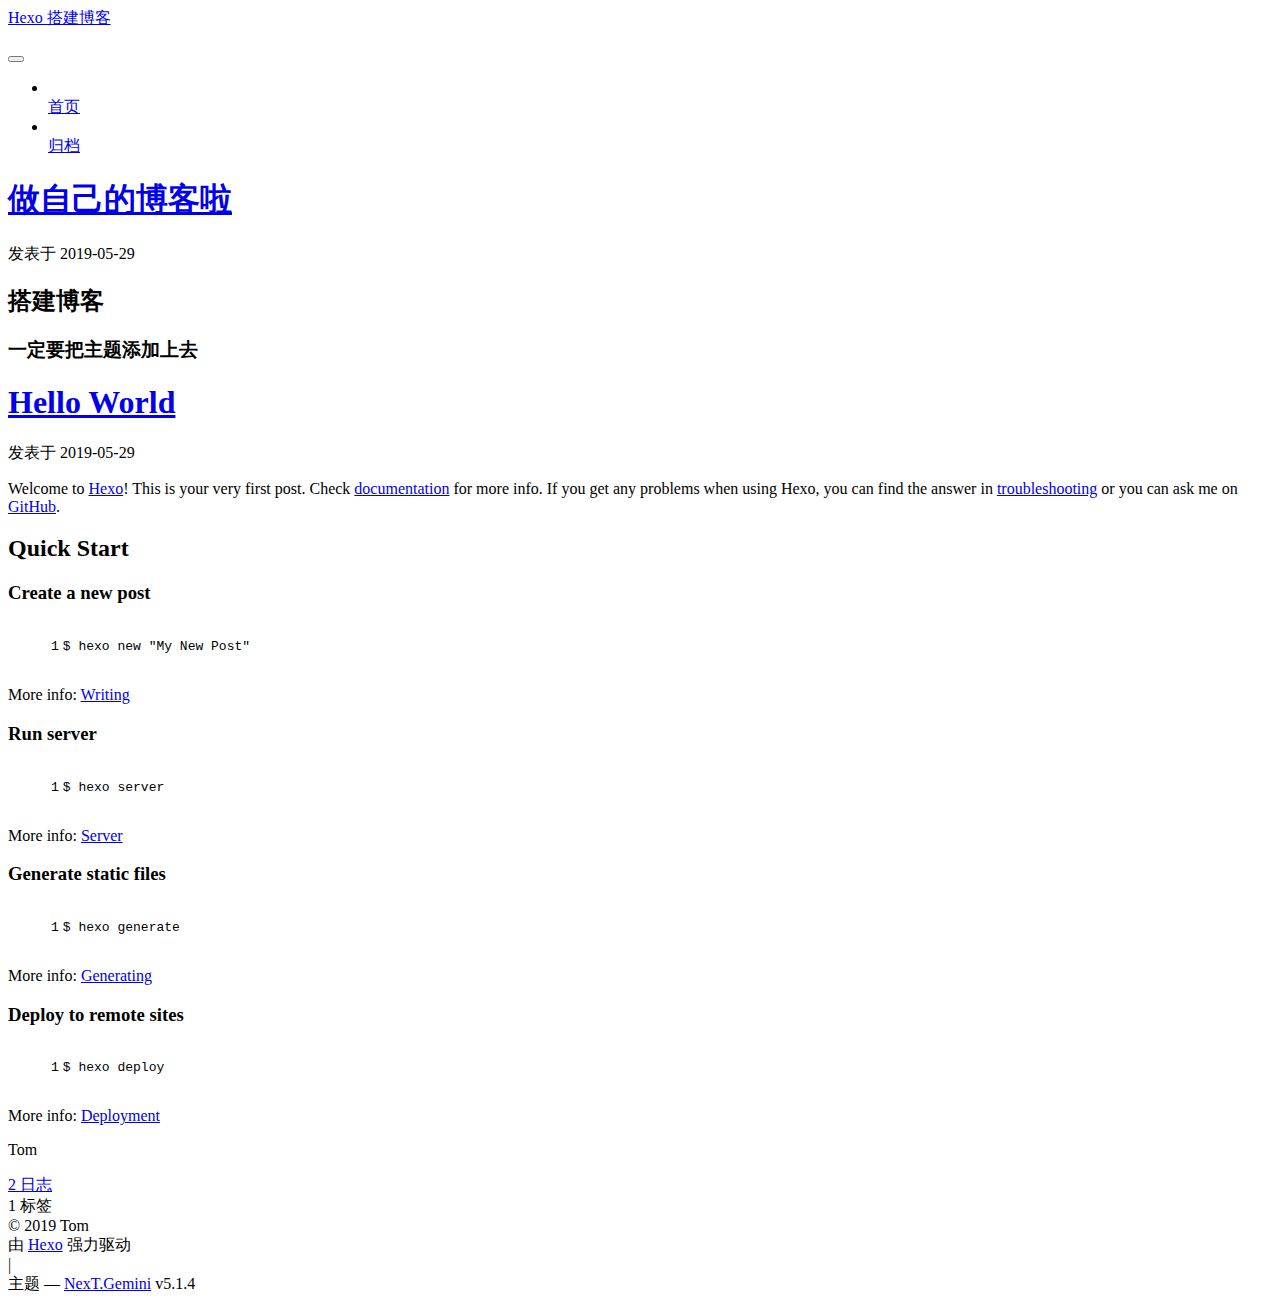
==== index.html @ b94e87bb "Site updated: 2019-05-29 12:55:18" ====
<!DOCTYPE html>



  


<html class="theme-next gemini use-motion" lang="zh-Hans">
<head><meta name="generator" content="Hexo 3.8.0">
  <meta charset="UTF-8">
<meta http-equiv="X-UA-Compatible" content="IE=edge">
<meta name="viewport" content="width=device-width, initial-scale=1, maximum-scale=1">
<meta name="theme-color" content="#222">









<meta http-equiv="Cache-Control" content="no-transform">
<meta http-equiv="Cache-Control" content="no-siteapp">
















  
  
  <link href="/myBlog/lib/fancybox/source/jquery.fancybox.css?v=2.1.5" rel="stylesheet" type="text/css">







<link href="/myBlog/lib/font-awesome/css/font-awesome.min.css?v=4.6.2" rel="stylesheet" type="text/css">

<link href="/myBlog/css/main.css?v=5.1.4" rel="stylesheet" type="text/css">


  <link rel="apple-touch-icon" sizes="180x180" href="/myBlog/images/apple-touch-icon-next.png?v=5.1.4">


  <link rel="icon" type="image/png" sizes="32x32" href="/myBlog/images/favicon-32x32-next.png?v=5.1.4">


  <link rel="icon" type="image/png" sizes="16x16" href="/myBlog/images/favicon-16x16-next.png?v=5.1.4">


  <link rel="mask-icon" href="/myBlog/images/logo.svg?v=5.1.4" color="#222">





  <meta name="keywords" content="Hexo, NexT">










<meta property="og:type" content="website">
<meta property="og:title" content="Hexo 搭建博客">
<meta property="og:url" content="https://tomiee.github.io/myBlog/index.html">
<meta property="og:site_name" content="Hexo 搭建博客">
<meta property="og:locale" content="zh-Hans">
<meta name="twitter:card" content="summary">
<meta name="twitter:title" content="Hexo 搭建博客">



<script type="text/javascript" id="hexo.configurations">
  var NexT = window.NexT || {};
  var CONFIG = {
    root: '/myBlog/',
    scheme: 'Gemini',
    version: '5.1.4',
    sidebar: {"position":"left","display":"post","offset":12,"b2t":false,"scrollpercent":false,"onmobile":false},
    fancybox: true,
    tabs: true,
    motion: {"enable":true,"async":false,"transition":{"post_block":"fadeIn","post_header":"slideDownIn","post_body":"slideDownIn","coll_header":"slideLeftIn","sidebar":"slideUpIn"}},
    duoshuo: {
      userId: '0',
      author: '博主'
    },
    algolia: {
      applicationID: '',
      apiKey: '',
      indexName: '',
      hits: {"per_page":10},
      labels: {"input_placeholder":"Search for Posts","hits_empty":"We didn't find any results for the search: ${query}","hits_stats":"${hits} results found in ${time} ms"}
    }
  };
</script>



  <link rel="canonical" href="https://tomiee.github.io/myBlog/">





  <title>Hexo 搭建博客</title>
  








</head>

<body itemscope itemtype="http://schema.org/WebPage" lang="zh-Hans">

  
  
    
  

  <div class="container sidebar-position-left 
  page-home">
    <div class="headband"></div>

    <header id="header" class="header" itemscope itemtype="http://schema.org/WPHeader">
      <div class="header-inner"><div class="site-brand-wrapper">
  <div class="site-meta ">
    

    <div class="custom-logo-site-title">
      <a href="/myBlog/" class="brand" rel="start">
        <span class="logo-line-before"><i></i></span>
        <span class="site-title">Hexo 搭建博客</span>
        <span class="logo-line-after"><i></i></span>
      </a>
    </div>
      
        <p class="site-subtitle"></p>
      
  </div>

  <div class="site-nav-toggle">
    <button>
      <span class="btn-bar"></span>
      <span class="btn-bar"></span>
      <span class="btn-bar"></span>
    </button>
  </div>
</div>

<nav class="site-nav">
  

  
    <ul id="menu" class="menu">
      
        
        <li class="menu-item menu-item-home">
          <a href="/myBlog/" rel="section">
            
              <i class="menu-item-icon fa fa-fw fa-home"></i> <br>
            
            首页
          </a>
        </li>
      
        
        <li class="menu-item menu-item-archives">
          <a href="/myBlog/archives/" rel="section">
            
              <i class="menu-item-icon fa fa-fw fa-archive"></i> <br>
            
            归档
          </a>
        </li>
      

      
    </ul>
  

  
</nav>



 </div>
    </header>

    <main id="main" class="main">
      <div class="main-inner">
        <div class="content-wrap">
          <div id="content" class="content">
            
  <section id="posts" class="posts-expand">
    
      

  

  
  
  

  <article class="post post-type-normal" itemscope itemtype="http://schema.org/Article">
  
  
  
  <div class="post-block">
    <link itemprop="mainEntityOfPage" href="https://tomiee.github.io/myBlog/myBlog/2019/05/29/做自己的博客啦/">

    <span hidden itemprop="author" itemscope itemtype="http://schema.org/Person">
      <meta itemprop="name" content="Tom">
      <meta itemprop="description" content>
      <meta itemprop="image" content="/myBlog/images/avatar.gif">
    </span>

    <span hidden itemprop="publisher" itemscope itemtype="http://schema.org/Organization">
      <meta itemprop="name" content="Hexo 搭建博客">
    </span>

    
      <header class="post-header">

        
        
          <h1 class="post-title" itemprop="name headline">
                
                <a class="post-title-link" href="/myBlog/2019/05/29/做自己的博客啦/" itemprop="url">做自己的博客啦</a></h1>
        

        <div class="post-meta">
          <span class="post-time">
            
              <span class="post-meta-item-icon">
                <i class="fa fa-calendar-o"></i>
              </span>
              
                <span class="post-meta-item-text">发表于</span>
              
              <time title="创建于" itemprop="dateCreated datePublished" datetime="2019-05-29T10:46:21+08:00">
                2019-05-29
              </time>
            

            

            
          </span>

          

          
            
          

          
          

          

          

          

        </div>
      </header>
    

    
    
    
    <div class="post-body" itemprop="articleBody">

      
      

      
        
          
            <h2 id="搭建博客"><a href="#搭建博客" class="headerlink" title="搭建博客"></a>搭建博客</h2><h3 id="一定要把主题添加上去"><a href="#一定要把主题添加上去" class="headerlink" title="一定要把主题添加上去"></a>一定要把主题添加上去</h3>
          
        
      
    </div>
    
    
    

    

    

    

    <footer class="post-footer">
      

      

      

      
      
        <div class="post-eof"></div>
      
    </footer>
  </div>
  
  
  
  </article>


    
      

  

  
  
  

  <article class="post post-type-normal" itemscope itemtype="http://schema.org/Article">
  
  
  
  <div class="post-block">
    <link itemprop="mainEntityOfPage" href="https://tomiee.github.io/myBlog/myBlog/2019/05/29/hello-world/">

    <span hidden itemprop="author" itemscope itemtype="http://schema.org/Person">
      <meta itemprop="name" content="Tom">
      <meta itemprop="description" content>
      <meta itemprop="image" content="/myBlog/images/avatar.gif">
    </span>

    <span hidden itemprop="publisher" itemscope itemtype="http://schema.org/Organization">
      <meta itemprop="name" content="Hexo 搭建博客">
    </span>

    
      <header class="post-header">

        
        
          <h1 class="post-title" itemprop="name headline">
                
                <a class="post-title-link" href="/myBlog/2019/05/29/hello-world/" itemprop="url">Hello World</a></h1>
        

        <div class="post-meta">
          <span class="post-time">
            
              <span class="post-meta-item-icon">
                <i class="fa fa-calendar-o"></i>
              </span>
              
                <span class="post-meta-item-text">发表于</span>
              
              <time title="创建于" itemprop="dateCreated datePublished" datetime="2019-05-29T10:27:04+08:00">
                2019-05-29
              </time>
            

            

            
          </span>

          

          
            
          

          
          

          

          

          

        </div>
      </header>
    

    
    
    
    <div class="post-body" itemprop="articleBody">

      
      

      
        
          
            <p>Welcome to <a href="https://hexo.io/" target="_blank" rel="noopener">Hexo</a>! This is your very first post. Check <a href="https://hexo.io/docs/" target="_blank" rel="noopener">documentation</a> for more info. If you get any problems when using Hexo, you can find the answer in <a href="https://hexo.io/docs/troubleshooting.html" target="_blank" rel="noopener">troubleshooting</a> or you can ask me on <a href="https://github.com/hexojs/hexo/issues" target="_blank" rel="noopener">GitHub</a>.</p>
<h2 id="Quick-Start"><a href="#Quick-Start" class="headerlink" title="Quick Start"></a>Quick Start</h2><h3 id="Create-a-new-post"><a href="#Create-a-new-post" class="headerlink" title="Create a new post"></a>Create a new post</h3><figure class="highlight bash"><table><tr><td class="gutter"><pre><span class="line">1</span><br></pre></td><td class="code"><pre><span class="line">$ hexo new <span class="string">"My New Post"</span></span><br></pre></td></tr></table></figure>
<p>More info: <a href="https://hexo.io/docs/writing.html" target="_blank" rel="noopener">Writing</a></p>
<h3 id="Run-server"><a href="#Run-server" class="headerlink" title="Run server"></a>Run server</h3><figure class="highlight bash"><table><tr><td class="gutter"><pre><span class="line">1</span><br></pre></td><td class="code"><pre><span class="line">$ hexo server</span><br></pre></td></tr></table></figure>
<p>More info: <a href="https://hexo.io/docs/server.html" target="_blank" rel="noopener">Server</a></p>
<h3 id="Generate-static-files"><a href="#Generate-static-files" class="headerlink" title="Generate static files"></a>Generate static files</h3><figure class="highlight bash"><table><tr><td class="gutter"><pre><span class="line">1</span><br></pre></td><td class="code"><pre><span class="line">$ hexo generate</span><br></pre></td></tr></table></figure>
<p>More info: <a href="https://hexo.io/docs/generating.html" target="_blank" rel="noopener">Generating</a></p>
<h3 id="Deploy-to-remote-sites"><a href="#Deploy-to-remote-sites" class="headerlink" title="Deploy to remote sites"></a>Deploy to remote sites</h3><figure class="highlight bash"><table><tr><td class="gutter"><pre><span class="line">1</span><br></pre></td><td class="code"><pre><span class="line">$ hexo deploy</span><br></pre></td></tr></table></figure>
<p>More info: <a href="https://hexo.io/docs/deployment.html" target="_blank" rel="noopener">Deployment</a></p>

          
        
      
    </div>
    
    
    

    

    

    

    <footer class="post-footer">
      

      

      

      
      
        <div class="post-eof"></div>
      
    </footer>
  </div>
  
  
  
  </article>


    
  </section>

  


          </div>
          


          

        </div>
        
          
  
  <div class="sidebar-toggle">
    <div class="sidebar-toggle-line-wrap">
      <span class="sidebar-toggle-line sidebar-toggle-line-first"></span>
      <span class="sidebar-toggle-line sidebar-toggle-line-middle"></span>
      <span class="sidebar-toggle-line sidebar-toggle-line-last"></span>
    </div>
  </div>

  <aside id="sidebar" class="sidebar">
    
    <div class="sidebar-inner">

      

      

      <section class="site-overview-wrap sidebar-panel sidebar-panel-active">
        <div class="site-overview">
          <div class="site-author motion-element" itemprop="author" itemscope itemtype="http://schema.org/Person">
            
              <p class="site-author-name" itemprop="name">Tom</p>
              <p class="site-description motion-element" itemprop="description"></p>
          </div>

          <nav class="site-state motion-element">

            
              <div class="site-state-item site-state-posts">
              
                <a href="/myBlog/archives/">
              
                  <span class="site-state-item-count">2</span>
                  <span class="site-state-item-name">日志</span>
                </a>
              </div>
            

            

            
              
              
              <div class="site-state-item site-state-tags">
                
                  <span class="site-state-item-count">1</span>
                  <span class="site-state-item-name">标签</span>
                
              </div>
            

          </nav>

          

          

          
          

          
          

          

        </div>
      </section>

      

      

    </div>
  </aside>


        
      </div>
    </main>

    <footer id="footer" class="footer">
      <div class="footer-inner">
        <div class="copyright">&copy; <span itemprop="copyrightYear">2019</span>
  <span class="with-love">
    <i class="fa fa-user"></i>
  </span>
  <span class="author" itemprop="copyrightHolder">Tom</span>

  
</div>


  <div class="powered-by">由 <a class="theme-link" target="_blank" href="https://hexo.io">Hexo</a> 强力驱动</div>



  <span class="post-meta-divider">|</span>



  <div class="theme-info">主题 &mdash; <a class="theme-link" target="_blank" href="https://github.com/iissnan/hexo-theme-next">NexT.Gemini</a> v5.1.4</div>




        







        
      </div>
    </footer>

    
      <div class="back-to-top">
        <i class="fa fa-arrow-up"></i>
        
      </div>
    

    

  </div>

  

<script type="text/javascript">
  if (Object.prototype.toString.call(window.Promise) !== '[object Function]') {
    window.Promise = null;
  }
</script>









  












  
  
    <script type="text/javascript" src="/myBlog/lib/jquery/index.js?v=2.1.3"></script>
  

  
  
    <script type="text/javascript" src="/myBlog/lib/fastclick/lib/fastclick.min.js?v=1.0.6"></script>
  

  
  
    <script type="text/javascript" src="/myBlog/lib/jquery_lazyload/jquery.lazyload.js?v=1.9.7"></script>
  

  
  
    <script type="text/javascript" src="/myBlog/lib/velocity/velocity.min.js?v=1.2.1"></script>
  

  
  
    <script type="text/javascript" src="/myBlog/lib/velocity/velocity.ui.min.js?v=1.2.1"></script>
  

  
  
    <script type="text/javascript" src="/myBlog/lib/fancybox/source/jquery.fancybox.pack.js?v=2.1.5"></script>
  


  


  <script type="text/javascript" src="/myBlog/js/src/utils.js?v=5.1.4"></script>

  <script type="text/javascript" src="/myBlog/js/src/motion.js?v=5.1.4"></script>



  
  


  <script type="text/javascript" src="/myBlog/js/src/affix.js?v=5.1.4"></script>

  <script type="text/javascript" src="/myBlog/js/src/schemes/pisces.js?v=5.1.4"></script>



  

  


  <script type="text/javascript" src="/myBlog/js/src/bootstrap.js?v=5.1.4"></script>



  


  




	





  





  












  





  

  

  

  
  

  

  

  

</body>
</html>
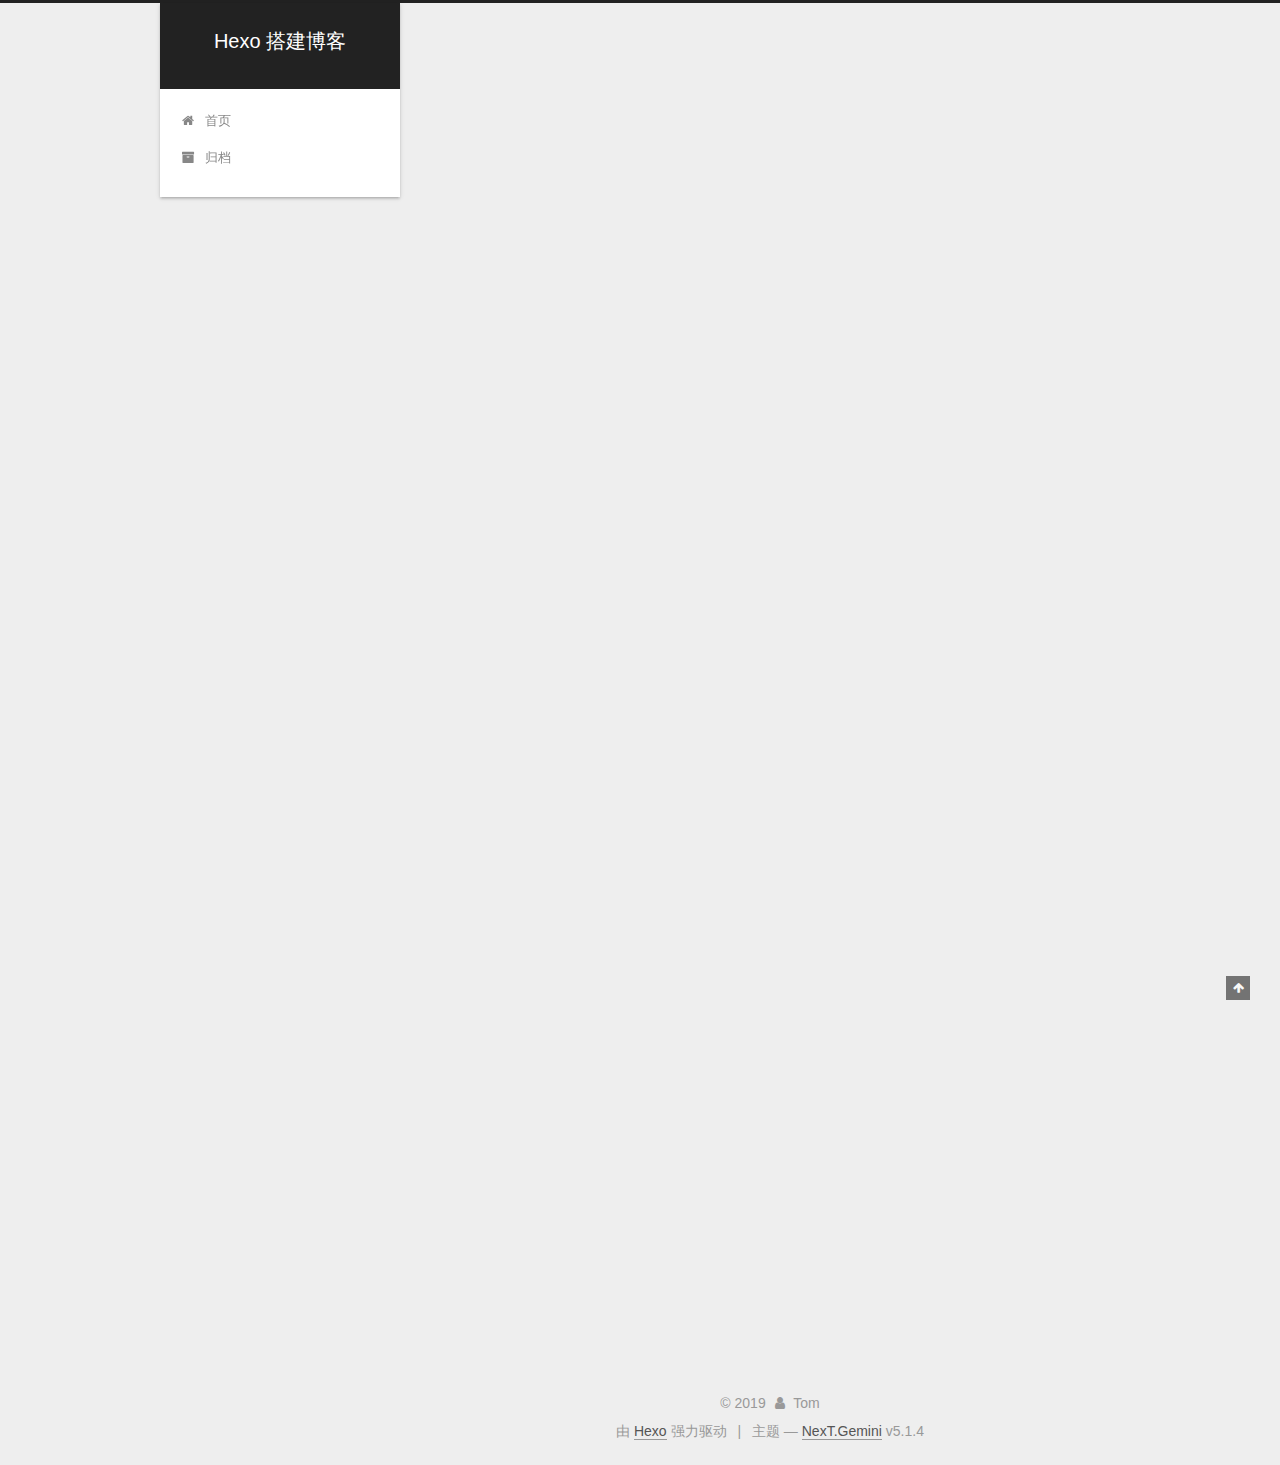
==== commit dd460d70: "Site updated: 2019-05-29 13:31:18" ====
--- a/index.html
+++ b/index.html
@@ -40,29 +40,29 @@
 
   
   
-  <link href="/myBlog/lib/fancybox/source/jquery.fancybox.css?v=2.1.5" rel="stylesheet" type="text/css">
-
-
-
-
-
-
-
-<link href="/myBlog/lib/font-awesome/css/font-awesome.min.css?v=4.6.2" rel="stylesheet" type="text/css">
-
-<link href="/myBlog/css/main.css?v=5.1.4" rel="stylesheet" type="text/css">
-
-
-  <link rel="apple-touch-icon" sizes="180x180" href="/myBlog/images/apple-touch-icon-next.png?v=5.1.4">
-
-
-  <link rel="icon" type="image/png" sizes="32x32" href="/myBlog/images/favicon-32x32-next.png?v=5.1.4">
-
-
-  <link rel="icon" type="image/png" sizes="16x16" href="/myBlog/images/favicon-16x16-next.png?v=5.1.4">
-
-
-  <link rel="mask-icon" href="/myBlog/images/logo.svg?v=5.1.4" color="#222">
+  <link href="/lib/fancybox/source/jquery.fancybox.css?v=2.1.5" rel="stylesheet" type="text/css">
+
+
+
+
+
+
+
+<link href="/lib/font-awesome/css/font-awesome.min.css?v=4.6.2" rel="stylesheet" type="text/css">
+
+<link href="/css/main.css?v=5.1.4" rel="stylesheet" type="text/css">
+
+
+  <link rel="apple-touch-icon" sizes="180x180" href="/images/apple-touch-icon-next.png?v=5.1.4">
+
+
+  <link rel="icon" type="image/png" sizes="32x32" href="/images/favicon-32x32-next.png?v=5.1.4">
+
+
+  <link rel="icon" type="image/png" sizes="16x16" href="/images/favicon-16x16-next.png?v=5.1.4">
+
+
+  <link rel="mask-icon" href="/images/logo.svg?v=5.1.4" color="#222">
 
 
 
@@ -81,7 +81,7 @@
 
 <meta property="og:type" content="website">
 <meta property="og:title" content="Hexo 搭建博客">
-<meta property="og:url" content="https://tomiee.github.io/myBlog/index.html">
+<meta property="og:url" content="/index.html">
 <meta property="og:site_name" content="Hexo 搭建博客">
 <meta property="og:locale" content="zh-Hans">
 <meta name="twitter:card" content="summary">
@@ -92,7 +92,7 @@
 <script type="text/javascript" id="hexo.configurations">
   var NexT = window.NexT || {};
   var CONFIG = {
-    root: '/myBlog/',
+    root: '/',
     scheme: 'Gemini',
     version: '5.1.4',
     sidebar: {"position":"left","display":"post","offset":12,"b2t":false,"scrollpercent":false,"onmobile":false},
@@ -115,7 +115,7 @@
 
 
 
-  <link rel="canonical" href="https://tomiee.github.io/myBlog/">
+  <link rel="canonical" href="/">
 
 
 
@@ -150,7 +150,7 @@
     
 
     <div class="custom-logo-site-title">
-      <a href="/myBlog/" class="brand" rel="start">
+      <a href="/" class="brand" rel="start">
         <span class="logo-line-before"><i></i></span>
         <span class="site-title">Hexo 搭建博客</span>
         <span class="logo-line-after"><i></i></span>
@@ -178,7 +178,7 @@
       
         
         <li class="menu-item menu-item-home">
-          <a href="/myBlog/" rel="section">
+          <a href="/" rel="section">
             
               <i class="menu-item-icon fa fa-fw fa-home"></i> <br>
             
@@ -188,7 +188,7 @@
       
         
         <li class="menu-item menu-item-archives">
-          <a href="/myBlog/archives/" rel="section">
+          <a href="/archives/" rel="section">
             
               <i class="menu-item-icon fa fa-fw fa-archive"></i> <br>
             
@@ -229,12 +229,12 @@
   
   
   <div class="post-block">
-    <link itemprop="mainEntityOfPage" href="https://tomiee.github.io/myBlog/myBlog/2019/05/29/做自己的博客啦/">
+    <link itemprop="mainEntityOfPage" href="/2019/05/29/做自己的博客啦/">
 
     <span hidden itemprop="author" itemscope itemtype="http://schema.org/Person">
       <meta itemprop="name" content="Tom">
       <meta itemprop="description" content>
-      <meta itemprop="image" content="/myBlog/images/avatar.gif">
+      <meta itemprop="image" content="/images/avatar.gif">
     </span>
 
     <span hidden itemprop="publisher" itemscope itemtype="http://schema.org/Organization">
@@ -248,7 +248,7 @@
         
           <h1 class="post-title" itemprop="name headline">
                 
-                <a class="post-title-link" href="/myBlog/2019/05/29/做自己的博客啦/" itemprop="url">做自己的博客啦</a></h1>
+                <a class="post-title-link" href="/2019/05/29/做自己的博客啦/" itemprop="url">做自己的博客啦</a></h1>
         
 
         <div class="post-meta">
@@ -348,12 +348,12 @@
   
   
   <div class="post-block">
-    <link itemprop="mainEntityOfPage" href="https://tomiee.github.io/myBlog/myBlog/2019/05/29/hello-world/">
+    <link itemprop="mainEntityOfPage" href="/2019/05/29/hello-world/">
 
     <span hidden itemprop="author" itemscope itemtype="http://schema.org/Person">
       <meta itemprop="name" content="Tom">
       <meta itemprop="description" content>
-      <meta itemprop="image" content="/myBlog/images/avatar.gif">
+      <meta itemprop="image" content="/images/avatar.gif">
     </span>
 
     <span hidden itemprop="publisher" itemscope itemtype="http://schema.org/Organization">
@@ -367,7 +367,7 @@
         
           <h1 class="post-title" itemprop="name headline">
                 
-                <a class="post-title-link" href="/myBlog/2019/05/29/hello-world/" itemprop="url">Hello World</a></h1>
+                <a class="post-title-link" href="/2019/05/29/hello-world/" itemprop="url">Hello World</a></h1>
         
 
         <div class="post-meta">
@@ -507,7 +507,7 @@
             
               <div class="site-state-item site-state-posts">
               
-                <a href="/myBlog/archives/">
+                <a href="/archives/">
               
                   <span class="site-state-item-count">2</span>
                   <span class="site-state-item-name">日志</span>
@@ -636,60 +636,60 @@
 
   
   
-    <script type="text/javascript" src="/myBlog/lib/jquery/index.js?v=2.1.3"></script>
-  
-
-  
-  
-    <script type="text/javascript" src="/myBlog/lib/fastclick/lib/fastclick.min.js?v=1.0.6"></script>
-  
-
-  
-  
-    <script type="text/javascript" src="/myBlog/lib/jquery_lazyload/jquery.lazyload.js?v=1.9.7"></script>
-  
-
-  
-  
-    <script type="text/javascript" src="/myBlog/lib/velocity/velocity.min.js?v=1.2.1"></script>
-  
-
-  
-  
-    <script type="text/javascript" src="/myBlog/lib/velocity/velocity.ui.min.js?v=1.2.1"></script>
-  
-
-  
-  
-    <script type="text/javascript" src="/myBlog/lib/fancybox/source/jquery.fancybox.pack.js?v=2.1.5"></script>
-  
-
-
-  
-
-
-  <script type="text/javascript" src="/myBlog/js/src/utils.js?v=5.1.4"></script>
-
-  <script type="text/javascript" src="/myBlog/js/src/motion.js?v=5.1.4"></script>
-
-
-
-  
-  
-
-
-  <script type="text/javascript" src="/myBlog/js/src/affix.js?v=5.1.4"></script>
-
-  <script type="text/javascript" src="/myBlog/js/src/schemes/pisces.js?v=5.1.4"></script>
-
-
-
-  
-
-  
-
-
-  <script type="text/javascript" src="/myBlog/js/src/bootstrap.js?v=5.1.4"></script>
+    <script type="text/javascript" src="/lib/jquery/index.js?v=2.1.3"></script>
+  
+
+  
+  
+    <script type="text/javascript" src="/lib/fastclick/lib/fastclick.min.js?v=1.0.6"></script>
+  
+
+  
+  
+    <script type="text/javascript" src="/lib/jquery_lazyload/jquery.lazyload.js?v=1.9.7"></script>
+  
+
+  
+  
+    <script type="text/javascript" src="/lib/velocity/velocity.min.js?v=1.2.1"></script>
+  
+
+  
+  
+    <script type="text/javascript" src="/lib/velocity/velocity.ui.min.js?v=1.2.1"></script>
+  
+
+  
+  
+    <script type="text/javascript" src="/lib/fancybox/source/jquery.fancybox.pack.js?v=2.1.5"></script>
+  
+
+
+  
+
+
+  <script type="text/javascript" src="/js/src/utils.js?v=5.1.4"></script>
+
+  <script type="text/javascript" src="/js/src/motion.js?v=5.1.4"></script>
+
+
+
+  
+  
+
+
+  <script type="text/javascript" src="/js/src/affix.js?v=5.1.4"></script>
+
+  <script type="text/javascript" src="/js/src/schemes/pisces.js?v=5.1.4"></script>
+
+
+
+  
+
+  
+
+
+  <script type="text/javascript" src="/js/src/bootstrap.js?v=5.1.4"></script>
 
 
 
--- a/css/main.css
+++ b/css/main.css
@@ -0,0 +1,3123 @@
+/* normalize.css v3.0.2 | MIT License | git.io/normalize */
+html {
+  font-family: sans-serif; /* 1 */
+  -ms-text-size-adjust: 100%; /* 2 */
+  -webkit-text-size-adjust: 100%; /* 2 */
+}
+body {
+  margin: 0;
+}
+article,
+aside,
+details,
+figcaption,
+figure,
+footer,
+header,
+hgroup,
+main,
+menu,
+nav,
+section,
+summary {
+  display: block;
+}
+audio,
+canvas,
+progress,
+video {
+  display: inline-block; /* 1 */
+  vertical-align: baseline; /* 2 */
+}
+audio:not([controls]) {
+  display: none;
+  height: 0;
+}
+[hidden],
+template {
+  display: none;
+}
+a {
+  background-color: transparent;
+}
+a:active,
+a:hover {
+  outline: 0;
+}
+abbr[title] {
+  border-bottom: 1px dotted;
+}
+b,
+strong {
+  font-weight: bold;
+}
+dfn {
+  font-style: italic;
+}
+h1 {
+  font-size: 2em;
+  margin: 0.67em 0;
+}
+mark {
+  background: #ff0;
+  color: #000;
+}
+small {
+  font-size: 80%;
+}
+sub,
+sup {
+  font-size: 75%;
+  line-height: 0;
+  position: relative;
+  vertical-align: baseline;
+}
+sup {
+  top: -0.5em;
+}
+sub {
+  bottom: -0.25em;
+}
+img {
+  border: 0;
+}
+svg:not(:root) {
+  overflow: hidden;
+}
+figure {
+  margin: 1em 40px;
+}
+hr {
+  -moz-box-sizing: content-box;
+  box-sizing: content-box;
+  height: 0;
+}
+pre {
+  overflow: auto;
+}
+code,
+kbd,
+pre,
+samp {
+  font-family: monospace, monospace;
+  font-size: 1em;
+}
+button,
+input,
+optgroup,
+select,
+textarea {
+  color: inherit; /* 1 */
+  font: inherit; /* 2 */
+  margin: 0; /* 3 */
+}
+button {
+  overflow: visible;
+}
+button,
+select {
+  text-transform: none;
+}
+button,
+html input[type="button"],
+input[type="reset"],
+input[type="submit"] {
+  -webkit-appearance: button; /* 2 */
+  cursor: pointer; /* 3 */
+}
+button[disabled],
+html input[disabled] {
+  cursor: default;
+}
+button::-moz-focus-inner,
+input::-moz-focus-inner {
+  border: 0;
+  padding: 0;
+}
+input {
+  line-height: normal;
+}
+input[type="checkbox"],
+input[type="radio"] {
+  box-sizing: border-box; /* 1 */
+  padding: 0; /* 2 */
+}
+input[type="number"]::-webkit-inner-spin-button,
+input[type="number"]::-webkit-outer-spin-button {
+  height: auto;
+}
+input[type="search"] {
+  -webkit-appearance: textfield; /* 1 */
+  -moz-box-sizing: content-box;
+  -webkit-box-sizing: content-box; /* 2 */
+  box-sizing: content-box;
+}
+input[type="search"]::-webkit-search-cancel-button,
+input[type="search"]::-webkit-search-decoration {
+  -webkit-appearance: none;
+}
+fieldset {
+  border: 1px solid #c0c0c0;
+  margin: 0 2px;
+  padding: 0.35em 0.625em 0.75em;
+}
+legend {
+  border: 0; /* 1 */
+  padding: 0; /* 2 */
+}
+textarea {
+  overflow: auto;
+}
+optgroup {
+  font-weight: bold;
+}
+table {
+  border-collapse: collapse;
+  border-spacing: 0;
+}
+td,
+th {
+  padding: 0;
+}
+::selection {
+  background: #262a30;
+  color: #fff;
+}
+body {
+  position: relative;
+  font-family: 'Lato', "PingFang SC", "Microsoft YaHei", sans-serif;
+  font-size: 14px;
+  line-height: 2;
+  color: #555;
+  background: #eee;
+}
+@media (max-width: 767px) {
+  body {
+    padding-right: 0 !important;
+  }
+}
+@media (min-width: 768px) and (max-width: 991px) {
+  body {
+    padding-right: 0 !important;
+  }
+}
+@media (min-width: 1600px) {
+  body {
+    font-size: 16px;
+  }
+}
+h1,
+h2,
+h3,
+h4,
+h5,
+h6 {
+  margin: 0;
+  padding: 0;
+  font-weight: bold;
+  line-height: 1.5;
+  font-family: 'Lato', "PingFang SC", "Microsoft YaHei", sans-serif;
+}
+h2,
+h3,
+h4,
+h5,
+h6 {
+  margin: 20px 0 15px;
+}
+h1 {
+  font-size: 22px;
+}
+@media (max-width: 767px) {
+  h1 {
+    font-size: 18px;
+  }
+}
+h2 {
+  font-size: 20px;
+}
+@media (max-width: 767px) {
+  h2 {
+    font-size: 16px;
+  }
+}
+h3 {
+  font-size: 18px;
+}
+@media (max-width: 767px) {
+  h3 {
+    font-size: 14px;
+  }
+}
+h4 {
+  font-size: 16px;
+}
+@media (max-width: 767px) {
+  h4 {
+    font-size: 12px;
+  }
+}
+h5 {
+  font-size: 14px;
+}
+@media (max-width: 767px) {
+  h5 {
+    font-size: 10px;
+  }
+}
+h6 {
+  font-size: 12px;
+}
+@media (max-width: 767px) {
+  h6 {
+    font-size: 8px;
+  }
+}
+p {
+  margin: 0 0 20px 0;
+}
+a {
+  color: #555;
+  text-decoration: none;
+  outline: none;
+  border-bottom: 1px solid #999;
+  word-wrap: break-word;
+}
+a:hover {
+  color: #222;
+  border-bottom-color: #222;
+}
+blockquote {
+  margin: 0;
+  padding: 0;
+}
+img {
+  display: block;
+  margin: auto;
+  max-width: 100%;
+  height: auto;
+}
+hr {
+  margin: 40px 0;
+  height: 3px;
+  border: none;
+  background-color: #ddd;
+  background-image: repeating-linear-gradient(-45deg, #fff, #fff 4px, transparent 4px, transparent 8px);
+}
+blockquote {
+  padding: 0 15px;
+  color: #666;
+  border-left: 4px solid #ddd;
+}
+blockquote cite::before {
+  content: "-";
+  padding: 0 5px;
+}
+dt {
+  font-weight: 700;
+}
+dd {
+  margin: 0;
+  padding: 0;
+}
+kbd {
+  border: 1px solid #ccc;
+  border-radius: 0.2em;
+  box-shadow: 0.1em 0.1em 0.2em rgba(0,0,0,0.1);
+  background-color: #f9f9f9;
+  font-family: inherit;
+  background-image: -webkit-linear-gradient(top, #eee, #fff, #eee);
+  padding: 0.1em 0.3em;
+  white-space: nowrap;
+}
+.text-left {
+  text-align: left;
+}
+.text-center {
+  text-align: center;
+}
+.text-right {
+  text-align: right;
+}
+.text-justify {
+  text-align: justify;
+}
+.text-nowrap {
+  white-space: nowrap;
+}
+.text-lowercase {
+  text-transform: lowercase;
+}
+.text-uppercase {
+  text-transform: uppercase;
+}
+.text-capitalize {
+  text-transform: capitalize;
+}
+.center-block {
+  display: block;
+  margin-left: auto;
+  margin-right: auto;
+}
+.clearfix:before,
+.clearfix:after {
+  content: " ";
+  display: table;
+}
+.clearfix:after {
+  clear: both;
+}
+.pullquote {
+  width: 45%;
+}
+.pullquote.left {
+  float: left;
+  margin-left: 5px;
+  margin-right: 10px;
+}
+.pullquote.right {
+  float: right;
+  margin-left: 10px;
+  margin-right: 5px;
+}
+.affix.affix.affix {
+  position: fixed;
+}
+.translation {
+  margin-top: -20px;
+  font-size: 14px;
+  color: #999;
+}
+.scrollbar-measure {
+  width: 100px;
+  height: 100px;
+  overflow: scroll;
+  position: absolute;
+  top: -9999px;
+}
+.use-motion .motion-element {
+  opacity: 0;
+}
+table {
+  margin: 20px 0;
+  width: 100%;
+  border-collapse: collapse;
+  border-spacing: 0;
+  border: 1px solid #ddd;
+  font-size: 14px;
+  table-layout: fixed;
+  word-wrap: break-all;
+}
+table>tbody>tr:nth-of-type(odd) {
+  background-color: #f9f9f9;
+}
+table>tbody>tr:hover {
+  background-color: #f5f5f5;
+}
+caption,
+th,
+td {
+  padding: 8px;
+  text-align: left;
+  vertical-align: middle;
+  font-weight: normal;
+}
+th,
+td {
+  border-bottom: 3px solid #ddd;
+  border-right: 1px solid #eee;
+}
+th {
+  padding-bottom: 10px;
+  font-weight: 700;
+}
+td {
+  border-bottom-width: 1px;
+}
+html,
+body {
+  height: 100%;
+}
+.container {
+  position: relative;
+  min-height: 100%;
+}
+.header-inner {
+  margin: 0 auto;
+  padding: 100px 0 70px;
+  width: calc(100% - 252px);
+}
+@media (min-width: 1600px) {
+  .container .header-inner {
+    width: 900px;
+  }
+}
+.main {
+  padding-bottom: 150px;
+}
+.main-inner {
+  margin: 0 auto;
+  width: calc(100% - 252px);
+}
+@media (min-width: 1600px) {
+  .container .main-inner {
+    width: 900px;
+  }
+}
+.footer {
+  position: absolute;
+  left: 0;
+  bottom: 0;
+  width: 100%;
+  min-height: 50px;
+}
+.footer-inner {
+  box-sizing: border-box;
+  margin: 20px auto;
+  width: calc(100% - 252px);
+}
+@media (min-width: 1600px) {
+  .container .footer-inner {
+    width: 900px;
+  }
+}
+pre,
+.highlight {
+  overflow: auto;
+  margin: 20px 0;
+  padding: 0;
+  font-size: 13px;
+  color: #4d4d4c;
+  background: #f7f7f7;
+  line-height: 1.6;
+}
+pre,
+code {
+  font-family: consolas, Menlo, "PingFang SC", "Microsoft YaHei", monospace;
+}
+code {
+  padding: 2px 4px;
+  word-wrap: break-word;
+  color: #555;
+  background: #eee;
+  border-radius: 3px;
+  font-size: 13px;
+}
+pre {
+  padding: 10px;
+}
+pre code {
+  padding: 0;
+  color: #4d4d4c;
+  background: none;
+  text-shadow: none;
+}
+.highlight {
+  border-radius: 1px;
+}
+.highlight pre {
+  border: none;
+  margin: 0;
+  padding: 10px 0;
+}
+.highlight table {
+  margin: 0;
+  width: auto;
+  border: none;
+}
+.highlight td {
+  border: none;
+  padding: 0;
+}
+.highlight figcaption {
+  font-size: 1em;
+  color: #4d4d4c;
+  line-height: 1em;
+  margin-bottom: 1em;
+}
+.highlight figcaption:before,
+.highlight figcaption:after {
+  content: " ";
+  display: table;
+}
+.highlight figcaption:after {
+  clear: both;
+}
+.highlight figcaption a {
+  float: right;
+  color: #4d4d4c;
+}
+.highlight figcaption a:hover {
+  border-bottom-color: #4d4d4c;
+}
+.highlight .gutter pre {
+  padding-left: 10px;
+  padding-right: 10px;
+  color: #869194;
+  text-align: right;
+  background-color: #eff2f3;
+}
+.highlight .code pre {
+  width: 100%;
+  padding-left: 10px;
+  padding-right: 10px;
+  background-color: #f7f7f7;
+}
+.highlight .line {
+  height: 20px;
+}
+.gutter {
+  -webkit-user-select: none;
+  -moz-user-select: none;
+  -ms-user-select: none;
+  user-select: none;
+}
+.gist table {
+  width: auto;
+}
+.gist table td {
+  border: none;
+}
+pre .deletion {
+  background: #fdd;
+}
+pre .addition {
+  background: #dfd;
+}
+pre .meta {
+  color: #8959a8;
+}
+pre .comment {
+  color: #8e908c;
+}
+pre .variable,
+pre .attribute,
+pre .tag,
+pre .regexp,
+pre .ruby .constant,
+pre .xml .tag .title,
+pre .xml .pi,
+pre .xml .doctype,
+pre .html .doctype,
+pre .css .id,
+pre .css .class,
+pre .css .pseudo {
+  color: #c82829;
+}
+pre .number,
+pre .preprocessor,
+pre .built_in,
+pre .literal,
+pre .params,
+pre .constant,
+pre .command {
+  color: #f5871f;
+}
+pre .ruby .class .title,
+pre .css .rules .attribute,
+pre .string,
+pre .value,
+pre .inheritance,
+pre .header,
+pre .ruby .symbol,
+pre .xml .cdata,
+pre .special,
+pre .number,
+pre .formula {
+  color: #718c00;
+}
+pre .title,
+pre .css .hexcolor {
+  color: #3e999f;
+}
+pre .function,
+pre .python .decorator,
+pre .python .title,
+pre .ruby .function .title,
+pre .ruby .title .keyword,
+pre .perl .sub,
+pre .javascript .title,
+pre .coffeescript .title {
+  color: #4271ae;
+}
+pre .keyword,
+pre .javascript .function {
+  color: #8959a8;
+}
+.full-image.full-image.full-image.full-image {
+  border: none;
+  max-width: 100%;
+  width: auto;
+  margin: 20px auto 25px;
+}
+@media (min-width: 992px) {
+  .full-image.full-image.full-image.full-image {
+    max-width: none;
+    width: 118%;
+    margin: 0 -9%;
+  }
+}
+.blockquote-center,
+.page-home .post-type-quote blockquote,
+.page-post-detail .post-type-quote blockquote {
+  position: relative;
+  margin: 40px 0;
+  padding: 0;
+  border-left: none;
+  text-align: center;
+}
+.blockquote-center::before,
+.page-home .post-type-quote blockquote::before,
+.page-post-detail .post-type-quote blockquote::before,
+.blockquote-center::after,
+.page-home .post-type-quote blockquote::after,
+.page-post-detail .post-type-quote blockquote::after {
+  position: absolute;
+  content: ' ';
+  display: block;
+  width: 100%;
+  height: 24px;
+  opacity: 0.2;
+  background-repeat: no-repeat;
+  background-position: 0 -6px;
+  background-size: 22px 22px;
+}
+.blockquote-center::before,
+.page-home .post-type-quote blockquote::before,
+.page-post-detail .post-type-quote blockquote::before {
+  top: -20px;
+  background-image: url("../images/quote-l.svg");
+  border-top: 1px solid #ccc;
+}
+.blockquote-center::after,
+.page-home .post-type-quote blockquote::after,
+.page-post-detail .post-type-quote blockquote::after {
+  bottom: -20px;
+  background-image: url("../images/quote-r.svg");
+  border-bottom: 1px solid #ccc;
+  background-position: 100% 8px;
+}
+.blockquote-center p,
+.page-home .post-type-quote blockquote p,
+.page-post-detail .post-type-quote blockquote p,
+.blockquote-center div,
+.page-home .post-type-quote blockquote div,
+.page-post-detail .post-type-quote blockquote div {
+  text-align: center;
+}
+.post .post-body .group-picture img {
+  box-sizing: border-box;
+  padding: 0 3px;
+  border: none;
+}
+.post .group-picture-row {
+  overflow: hidden;
+  margin-top: 6px;
+}
+.post .group-picture-row:first-child {
+  margin-top: 0;
+}
+.post .group-picture-column {
+  float: left;
+}
+.page-post-detail .post-body .group-picture-column {
+  float: none;
+  margin-top: 10px;
+  width: auto !important;
+}
+.page-post-detail .post-body .group-picture-column img {
+  margin: 0 auto;
+}
+.page-archive .group-picture-container {
+  overflow: hidden;
+}
+.page-archive .group-picture-row {
+  float: left;
+}
+.page-archive .group-picture-row:first-child {
+  margin-top: 6px;
+}
+.page-archive .group-picture-column {
+  max-width: 150px;
+  max-height: 150px;
+}
+.post-body .note {
+  position: relative;
+  padding: 15px;
+  margin-bottom: 20px;
+  border: 1px solid #eee;
+  border-left-width: 5px;
+  border-radius: 3px;
+}
+.post-body .note h2,
+.post-body .note h3,
+.post-body .note h4,
+.post-body .note h5,
+.post-body .note h6 {
+  margin-top: 0;
+  margin-bottom: 0;
+  border-bottom: initial;
+  padding-top: 0 !important;
+}
+.post-body .note p:first-child,
+.post-body .note ul:first-child,
+.post-body .note ol:first-child,
+.post-body .note table:first-child,
+.post-body .note pre:first-child,
+.post-body .note blockquote:first-child {
+  margin-top: 0;
+}
+.post-body .note p:last-child,
+.post-body .note ul:last-child,
+.post-body .note ol:last-child,
+.post-body .note table:last-child,
+.post-body .note pre:last-child,
+.post-body .note blockquote:last-child {
+  margin-bottom: 0;
+}
+.post-body .note.default {
+  border-left-color: #777;
+}
+.post-body .note.default h2,
+.post-body .note.default h3,
+.post-body .note.default h4,
+.post-body .note.default h5,
+.post-body .note.default h6 {
+  color: #777;
+}
+.post-body .note.primary {
+  border-left-color: #6f42c1;
+}
+.post-body .note.primary h2,
+.post-body .note.primary h3,
+.post-body .note.primary h4,
+.post-body .note.primary h5,
+.post-body .note.primary h6 {
+  color: #6f42c1;
+}
+.post-body .note.info {
+  border-left-color: #428bca;
+}
+.post-body .note.info h2,
+.post-body .note.info h3,
+.post-body .note.info h4,
+.post-body .note.info h5,
+.post-body .note.info h6 {
+  color: #428bca;
+}
+.post-body .note.success {
+  border-left-color: #5cb85c;
+}
+.post-body .note.success h2,
+.post-body .note.success h3,
+.post-body .note.success h4,
+.post-body .note.success h5,
+.post-body .note.success h6 {
+  color: #5cb85c;
+}
+.post-body .note.warning {
+  border-left-color: #f0ad4e;
+}
+.post-body .note.warning h2,
+.post-body .note.warning h3,
+.post-body .note.warning h4,
+.post-body .note.warning h5,
+.post-body .note.warning h6 {
+  color: #f0ad4e;
+}
+.post-body .note.danger {
+  border-left-color: #d9534f;
+}
+.post-body .note.danger h2,
+.post-body .note.danger h3,
+.post-body .note.danger h4,
+.post-body .note.danger h5,
+.post-body .note.danger h6 {
+  color: #d9534f;
+}
+.post-body .label {
+  display: inline;
+  padding: 0 2px;
+  white-space: nowrap;
+}
+.post-body .label.default {
+  background-color: #f0f0f0;
+}
+.post-body .label.primary {
+  background-color: #efe6f7;
+}
+.post-body .label.info {
+  background-color: #e5f2f8;
+}
+.post-body .label.success {
+  background-color: #e7f4e9;
+}
+.post-body .label.warning {
+  background-color: #fcf6e1;
+}
+.post-body .label.danger {
+  background-color: #fae8eb;
+}
+.post-body .tabs {
+  position: relative;
+  display: block;
+  margin-bottom: 20px;
+  padding-top: 10px;
+}
+.post-body .tabs ul.nav-tabs {
+  margin: 0;
+  padding: 0;
+  display: flex;
+  margin-bottom: -1px;
+}
+@media (max-width: 413px) {
+  .post-body .tabs ul.nav-tabs {
+    display: block;
+    margin-bottom: 5px;
+  }
+}
+.post-body .tabs ul.nav-tabs li.tab {
+  list-style-type: none !important;
+  margin: 0 0.25em 0 0;
+  border-top: 3px solid transparent;
+  border-left: 1px solid transparent;
+  border-right: 1px solid transparent;
+}
+@media (max-width: 413px) {
+  .post-body .tabs ul.nav-tabs li.tab {
+    margin: initial;
+    border-top: 1px solid transparent;
+    border-left: 3px solid transparent;
+    border-right: 1px solid transparent;
+    border-bottom: 1px solid transparent;
+  }
+}
+.post-body .tabs ul.nav-tabs li.tab a {
+  outline: 0;
+  border-bottom: initial;
+  display: block;
+  line-height: 1.8em;
+  padding: 0.25em 0.75em;
+  transition-duration: 0.2s;
+  transition-timing-function: ease-out;
+  transition-delay: 0s;
+}
+.post-body .tabs ul.nav-tabs li.tab a i {
+  width: 1.285714285714286em;
+}
+.post-body .tabs ul.nav-tabs li.tab.active {
+  border-top: 3px solid #fc6423;
+  border-left: 1px solid #ddd;
+  border-right: 1px solid #ddd;
+  background-color: #fff;
+}
+@media (max-width: 413px) {
+  .post-body .tabs ul.nav-tabs li.tab.active {
+    border-top: 1px solid #ddd;
+    border-left: 3px solid #fc6423;
+    border-right: 1px solid #ddd;
+    border-bottom: 1px solid #ddd;
+  }
+}
+.post-body .tabs ul.nav-tabs li.tab.active a {
+  cursor: default;
+  color: #555;
+}
+.post-body .tabs .tab-content {
+  background-color: #fff;
+}
+.post-body .tabs .tab-content .tab-pane {
+  border: 1px solid #ddd;
+  padding: 20px 20px 0 20px;
+}
+.post-body .tabs .tab-content .tab-pane:not(.active) {
+  display: none !important;
+}
+.post-body .tabs .tab-content .tab-pane.active {
+  display: block !important;
+}
+.btn {
+  display: inline-block;
+  padding: 0 20px;
+  font-size: 14px;
+  color: #555;
+  background: #fff;
+  border: 2px solid #555;
+  text-decoration: none;
+  border-radius: 2px;
+  transition-property: background-color;
+  transition-duration: 0.2s;
+  transition-timing-function: ease-in-out;
+  transition-delay: 0s;
+  line-height: 2;
+}
+.btn:hover {
+  border-color: #222;
+  color: #fff;
+  background: #222;
+}
+.btn +.btn {
+  margin: 0 0 8px 8px;
+}
+.btn .fa-fw {
+  width: 1.285714285714286em;
+  text-align: left;
+}
+.btn-bar {
+  display: block;
+  width: 22px;
+  height: 2px;
+  background: #555;
+  border-radius: 1px;
+}
+.btn-bar+.btn-bar {
+  margin-top: 4px;
+}
+.pagination {
+  margin: 120px 0 40px;
+  text-align: center;
+  border-top: 1px solid #eee;
+}
+.page-number-basic,
+.pagination .prev,
+.pagination .next,
+.pagination .page-number,
+.pagination .space {
+  display: inline-block;
+  position: relative;
+  top: -1px;
+  margin: 0 10px;
+  padding: 0 11px;
+}
+@media (max-width: 767px) {
+  .page-number-basic,
+  .pagination .prev,
+  .pagination .next,
+  .pagination .page-number,
+  .pagination .space {
+    margin: 0 5px;
+  }
+}
+.pagination .prev,
+.pagination .next,
+.pagination .page-number {
+  border-bottom: 0;
+  border-top: 1px solid #eee;
+  transition-property: border-color;
+  transition-duration: 0.2s;
+  transition-timing-function: ease-in-out;
+  transition-delay: 0s;
+}
+.pagination .prev:hover,
+.pagination .next:hover,
+.pagination .page-number:hover {
+  border-top-color: #222;
+}
+.pagination .space {
+  padding: 0;
+  margin: 0;
+}
+.pagination .prev {
+  margin-left: 0;
+}
+.pagination .next {
+  margin-right: 0;
+}
+.pagination .page-number.current {
+  color: #fff;
+  background: #ccc;
+  border-top-color: #ccc;
+}
+@media (max-width: 767px) {
+  .pagination {
+    border-top: none;
+  }
+  .pagination .prev,
+  .pagination .next,
+  .pagination .page-number {
+    margin-bottom: 10px;
+    border-top: 0;
+    border-bottom: 1px solid #eee;
+    padding: 0 10px;
+  }
+  .pagination .prev:hover,
+  .pagination .next:hover,
+  .pagination .page-number:hover {
+    border-bottom-color: #222;
+  }
+}
+.comments {
+  margin: 60px 20px 0;
+}
+.tag-cloud {
+  text-align: center;
+}
+.tag-cloud a {
+  display: inline-block;
+  margin: 10px;
+}
+.back-to-top {
+  box-sizing: border-box;
+  position: fixed;
+  bottom: -100px;
+  right: 30px;
+  z-index: 1050;
+  padding: 0 6px;
+  width: 24px;
+  background: #222;
+  font-size: 12px;
+  opacity: 0.6;
+  color: #fff;
+  cursor: pointer;
+  text-align: center;
+  -webkit-transform: translateZ(0);
+  transition-property: bottom;
+  transition-duration: 0.2s;
+  transition-timing-function: ease-in-out;
+  transition-delay: 0s;
+}
+@media (min-width: 768px) and (max-width: 991px) {
+  .back-to-top {
+    display: none !important;
+  }
+}
+@media (max-width: 767px) {
+  .back-to-top {
+    display: none !important;
+  }
+}
+.back-to-top.back-to-top-on {
+  bottom: 30px;
+}
+.header {
+  background: transparent;
+}
+.header-inner {
+  position: relative;
+}
+.headband {
+  height: 3px;
+  background: #222;
+}
+.site-meta {
+  margin: 0;
+  text-align: center;
+}
+@media (max-width: 767px) {
+  .site-meta {
+    text-align: center;
+  }
+}
+.brand {
+  position: relative;
+  display: inline-block;
+  padding: 0 40px;
+  color: #fff;
+  background: #222;
+  border-bottom: none;
+}
+.brand:hover {
+  color: #fff;
+}
+.logo {
+  display: inline-block;
+  margin-right: 5px;
+  line-height: 36px;
+  vertical-align: top;
+}
+.site-title {
+  display: inline-block;
+  vertical-align: top;
+  line-height: 36px;
+  font-size: 20px;
+  font-weight: normal;
+  font-family: 'Lato', "PingFang SC", "Microsoft YaHei", sans-serif;
+}
+.site-subtitle {
+  margin-top: 10px;
+  font-size: 13px;
+  color: #ddd;
+}
+.use-motion .brand {
+  opacity: 0;
+}
+.use-motion .logo,
+.use-motion .site-title,
+.use-motion .site-subtitle {
+  opacity: 0;
+  position: relative;
+  top: -10px;
+}
+.site-nav-toggle {
+  display: none;
+  position: absolute;
+  top: 10px;
+  left: 10px;
+}
+@media (max-width: 767px) {
+  .site-nav-toggle {
+    display: block;
+  }
+}
+.site-nav-toggle button {
+  margin-top: 2px;
+  padding: 9px 10px;
+  background: transparent;
+  border: none;
+}
+@media (max-width: 767px) {
+  .site-nav {
+    display: none;
+    margin: 0 -10px;
+    padding: 0 10px;
+    clear: both;
+    border-top: 1px solid #ddd;
+  }
+}
+@media (min-width: 768px) and (max-width: 991px) {
+  .site-nav {
+    display: block !important;
+  }
+}
+@media (min-width: 992px) {
+  .site-nav {
+    display: block !important;
+  }
+}
+.menu {
+  margin-top: 20px;
+  padding-left: 0;
+  text-align: center;
+}
+.menu .menu-item {
+  display: inline-block;
+  margin: 0 10px;
+  list-style: none;
+}
+@media screen and (max-width: 767px) {
+  .menu .menu-item {
+    margin-top: 10px;
+  }
+}
+.menu .menu-item a {
+  display: block;
+  font-size: 13px;
+  line-height: inherit;
+  border-bottom: 1px solid transparent;
+  transition-property: border-color;
+  transition-duration: 0.2s;
+  transition-timing-function: ease-in-out;
+  transition-delay: 0s;
+}
+.menu .menu-item a:hover,
+.menu-item-active a {
+  border-bottom-color: #222;
+}
+.menu .menu-item .fa {
+  margin-right: 5px;
+}
+.use-motion .menu-item {
+  opacity: 0;
+}
+.post-body {
+  font-family: 'Lato', "PingFang SC", "Microsoft YaHei", sans-serif;
+}
+@media (max-width: 767px) {
+  .post-body {
+    word-break: break-word;
+  }
+}
+.post-body .fancybox img {
+  display: block !important;
+  margin: 0 auto;
+  cursor: pointer;
+  cursor: zoom-in;
+  cursor: -webkit-zoom-in;
+}
+.post-body .image-caption,
+.post-body .figure .caption {
+  margin: -20px auto 15px;
+  text-align: center;
+  font-size: 14px;
+  color: #999;
+  font-weight: bold;
+  line-height: 1;
+}
+.post-sticky-flag {
+  display: inline-block;
+  font-size: 16px;
+  -ms-transform: rotate(30deg);
+  -webkit-transform: rotate(30deg);
+  -moz-transform: rotate(30deg);
+  -ms-transform: rotate(30deg);
+  -o-transform: rotate(30deg);
+  transform: rotate(30deg);
+}
+.use-motion .post-block,
+.use-motion .pagination,
+.use-motion .comments {
+  opacity: 0;
+}
+.use-motion .post-header {
+  opacity: 0;
+}
+.use-motion .post-body {
+  opacity: 0;
+}
+.use-motion .collection-title {
+  opacity: 0;
+}
+.posts-expand {
+  padding-top: 40px;
+}
+@media (max-width: 767px) {
+  .posts-expand {
+    margin: 0 20px;
+  }
+  .post-body pre .gutter pre {
+    padding-right: 10px;
+  }
+  .post-body .highlight {
+    margin-left: 0px;
+    margin-right: 0px;
+    padding: 0;
+  }
+  .post-body .highlight .gutter pre {
+    padding-right: 10px;
+  }
+}
+@media (min-width: 992px) {
+  .posts-expand .post-body {
+    text-align: justify;
+  }
+}
+.posts-expand .post-body h2,
+.posts-expand .post-body h3,
+.posts-expand .post-body h4,
+.posts-expand .post-body h5,
+.posts-expand .post-body h6 {
+  padding-top: 10px;
+}
+.posts-expand .post-body h2 .header-anchor,
+.posts-expand .post-body h3 .header-anchor,
+.posts-expand .post-body h4 .header-anchor,
+.posts-expand .post-body h5 .header-anchor,
+.posts-expand .post-body h6 .header-anchor {
+  float: right;
+  margin-left: 10px;
+  color: #ccc;
+  border-bottom-style: none;
+  visibility: hidden;
+}
+.posts-expand .post-body h2 .header-anchor:hover,
+.posts-expand .post-body h3 .header-anchor:hover,
+.posts-expand .post-body h4 .header-anchor:hover,
+.posts-expand .post-body h5 .header-anchor:hover,
+.posts-expand .post-body h6 .header-anchor:hover {
+  color: inherit;
+}
+.posts-expand .post-body h2:hover .header-anchor,
+.posts-expand .post-body h3:hover .header-anchor,
+.posts-expand .post-body h4:hover .header-anchor,
+.posts-expand .post-body h5:hover .header-anchor,
+.posts-expand .post-body h6:hover .header-anchor {
+  visibility: visible;
+}
+.posts-expand .post-body ul li {
+  list-style: circle;
+}
+.posts-expand .post-body img {
+  box-sizing: border-box;
+  margin: auto;
+  padding: 3px;
+  border: 1px solid #ddd;
+}
+.posts-expand .post-body .fancybox img {
+  margin: 0 auto 25px;
+}
+@media (max-width: 767px) {
+  .posts-collapse {
+    margin: 0 20px;
+  }
+  .posts-collapse .post-title,
+  .posts-collapse .post-meta {
+    display: block;
+    width: auto;
+    text-align: left;
+  }
+}
+.posts-collapse {
+  position: relative;
+  z-index: 1010;
+  margin-left: 55px;
+}
+.posts-collapse::after {
+  content: " ";
+  position: absolute;
+  top: 20px;
+  left: 0;
+  margin-left: -2px;
+  width: 4px;
+  height: 100%;
+  background: #f5f5f5;
+  z-index: -1;
+}
+@media (max-width: 767px) {
+  .posts-collapse {
+    margin: 0 20px;
+  }
+}
+.posts-collapse .collection-title {
+  position: relative;
+  margin: 60px 0;
+}
+.posts-collapse .collection-title h1,
+.posts-collapse .collection-title h2 {
+  margin-left: 20px;
+}
+.posts-collapse .collection-title small {
+  color: #bbb;
+  margin-left: 5px;
+}
+.posts-collapse .collection-title::before {
+  content: " ";
+  position: absolute;
+  left: 0;
+  top: 50%;
+  margin-left: -4px;
+  margin-top: -4px;
+  width: 8px;
+  height: 8px;
+  background: #bbb;
+  border-radius: 50%;
+}
+.posts-collapse .post {
+  margin: 30px 0;
+}
+.posts-collapse .post-header {
+  position: relative;
+  transition-duration: 0.2s;
+  transition-timing-function: ease-in-out;
+  transition-delay: 0s;
+  transition-property: border;
+  border-bottom: 1px dashed #ccc;
+}
+.posts-collapse .post-header::before {
+  content: " ";
+  position: absolute;
+  left: 0;
+  top: 12px;
+  width: 6px;
+  height: 6px;
+  margin-left: -4px;
+  background: #bbb;
+  border-radius: 50%;
+  border: 1px solid #fff;
+  transition-duration: 0.2s;
+  transition-timing-function: ease-in-out;
+  transition-delay: 0s;
+  transition-property: background;
+}
+.posts-collapse .post-header:hover {
+  border-bottom-color: #666;
+}
+.posts-collapse .post-header:hover::before {
+  background: #222;
+}
+.posts-collapse .post-meta {
+  position: absolute;
+  font-size: 12px;
+  left: 20px;
+  top: 5px;
+}
+.posts-collapse .post-comments-count {
+  display: none;
+}
+.posts-collapse .post-title {
+  margin-left: 60px;
+  font-size: 16px;
+  font-weight: normal;
+  line-height: inherit;
+}
+.posts-collapse .post-title::after {
+  margin-left: 3px;
+  opacity: 0.6;
+}
+.posts-collapse .post-title a {
+  color: #666;
+  border-bottom: none;
+}
+.page-home .post-type-quote .post-header,
+.page-post-detail .post-type-quote .post-header,
+.page-home .post-type-quote .post-tags,
+.page-post-detail .post-type-quote .post-tags {
+  display: none;
+}
+.posts-expand .post-title {
+  text-align: center;
+  word-break: break-word;
+  font-weight: 400;
+}
+.posts-expand .post-title-link {
+  display: inline-block;
+  position: relative;
+  color: #555;
+  border-bottom: none;
+  line-height: 1.2;
+  vertical-align: top;
+}
+.posts-expand .post-title-link::before {
+  content: "";
+  position: absolute;
+  width: 100%;
+  height: 2px;
+  bottom: 0;
+  left: 0;
+  background-color: #000;
+  visibility: hidden;
+  -webkit-transform: scaleX(0);
+  -moz-transform: scaleX(0);
+  -ms-transform: scaleX(0);
+  -o-transform: scaleX(0);
+  transform: scaleX(0);
+  transition-duration: 0.2s;
+  transition-timing-function: ease-in-out;
+  transition-delay: 0s;
+}
+.posts-expand .post-title-link:hover::before {
+  visibility: visible;
+  -webkit-transform: scaleX(1);
+  -moz-transform: scaleX(1);
+  -ms-transform: scaleX(1);
+  -o-transform: scaleX(1);
+  transform: scaleX(1);
+}
+.posts-expand .post-title-link .fa {
+  font-size: 16px;
+}
+.posts-expand .post-meta {
+  margin: 3px 0 60px 0;
+  color: #999;
+  font-family: 'Lato', "PingFang SC", "Microsoft YaHei", sans-serif;
+  font-size: 12px;
+  text-align: center;
+}
+.posts-expand .post-meta .post-category-list {
+  display: inline-block;
+  margin: 0;
+  padding: 3px;
+}
+.posts-expand .post-meta .post-category-list-link {
+  color: #999;
+}
+.posts-expand .post-meta .post-description {
+  font-size: 14px;
+  margin-top: 2px;
+}
+.post-meta-divider {
+  margin: 0 0.5em;
+}
+.post-meta-item-icon {
+  margin-right: 3px;
+}
+@media (min-width: 768px) and (max-width: 991px) {
+  .post-meta-item-icon {
+    display: inline-block;
+  }
+}
+@media (max-width: 767px) {
+  .post-meta-item-icon {
+    display: inline-block;
+  }
+}
+@media (min-width: 768px) and (max-width: 991px) {
+  .post-meta-item-text {
+    display: none;
+  }
+}
+@media (max-width: 767px) {
+  .post-meta-item-text {
+    display: none;
+  }
+}
+@media (max-width: 767px) {
+  .posts-expand .post-comments-count {
+    display: none;
+  }
+}
+.post-button {
+  margin-top: 40px;
+}
+.posts-expand .post-tags {
+  margin-top: 40px;
+  text-align: center;
+}
+.posts-expand .post-tags a {
+  display: inline-block;
+  margin-right: 10px;
+  font-size: 13px;
+}
+.post-nav {
+  display: table;
+  margin-top: 15px;
+  width: 100%;
+  border-top: 1px solid #eee;
+}
+.post-nav-divider {
+  display: table-cell;
+  width: 10%;
+}
+.post-nav-item {
+  display: table-cell;
+  padding: 10px 0 0 0;
+  width: 45%;
+  vertical-align: top;
+}
+.post-nav-item a {
+  position: relative;
+  display: block;
+  line-height: 25px;
+  font-size: 14px;
+  color: #555;
+  border-bottom: none;
+}
+.post-nav-item a:hover {
+  color: #222;
+  border-bottom: none;
+}
+.post-nav-item a:active {
+  top: 2px;
+}
+.post-nav-item .fa {
+  position: absolute;
+  top: 8px;
+  left: 0;
+  font-size: 12px;
+}
+.post-nav-next a {
+  padding-left: 15px;
+}
+.post-nav-prev {
+  text-align: right;
+}
+.post-nav-prev a {
+  padding-right: 15px;
+}
+.post-nav-prev .fa {
+  right: 0;
+  left: auto;
+}
+.posts-expand .post-eof {
+  display: block;
+  margin: 80px auto 60px;
+  width: 8%;
+  height: 1px;
+  background: #ccc;
+  text-align: center;
+}
+.post:last-child .post-eof.post-eof.post-eof {
+  display: none;
+}
+.post-gallery {
+  display: table;
+  table-layout: fixed;
+  width: 100%;
+  border-collapse: separate;
+}
+.post-gallery-row {
+  display: table-row;
+}
+.post-gallery .post-gallery-img {
+  display: table-cell;
+  text-align: center;
+  vertical-align: middle;
+  border: none;
+}
+.post-gallery .post-gallery-img img {
+  max-width: 100%;
+  max-height: 100%;
+  border: none;
+}
+.fancybox-close,
+.fancybox-close:hover {
+  border: none;
+}
+.rtl.post-body p,
+.rtl.post-body a,
+.rtl.post-body h1,
+.rtl.post-body h2,
+.rtl.post-body h3,
+.rtl.post-body h4,
+.rtl.post-body h5,
+.rtl.post-body h6,
+.rtl.post-body li,
+.rtl.post-body ul,
+.rtl.post-body ol {
+  direction: rtl;
+  font-family: UKIJ Ekran;
+}
+.rtl.post-title {
+  font-family: UKIJ Ekran;
+}
+.sidebar {
+  position: fixed;
+  right: 0;
+  top: 0;
+  bottom: 0;
+  width: 0;
+  z-index: 1040;
+  box-shadow: inset 0 2px 6px #000;
+  background: #222;
+  -webkit-transform: translateZ(0);
+}
+.sidebar a {
+  color: #999;
+  border-bottom-color: #555;
+}
+.sidebar a:hover {
+  color: #eee;
+}
+@media (min-width: 768px) and (max-width: 991px) {
+  .sidebar {
+    display: none !important;
+  }
+}
+@media (max-width: 767px) {
+  .sidebar {
+    display: none !important;
+  }
+}
+.sidebar-inner {
+  position: relative;
+  padding: 20px 10px;
+  color: #999;
+  text-align: center;
+}
+.site-overview-wrap {
+  overflow: hidden;
+}
+.site-overview {
+  overflow-y: auto;
+  overflow-x: hidden;
+}
+.sidebar-toggle {
+  position: fixed;
+  right: 30px;
+  bottom: 45px;
+  width: 14px;
+  height: 14px;
+  padding: 5px;
+  background: #222;
+  line-height: 0;
+  z-index: 1050;
+  cursor: pointer;
+  -webkit-transform: translateZ(0);
+}
+@media (min-width: 768px) and (max-width: 991px) {
+  .sidebar-toggle {
+    display: none !important;
+  }
+}
+@media (max-width: 767px) {
+  .sidebar-toggle {
+    display: none !important;
+  }
+}
+.sidebar-toggle-line {
+  position: relative;
+  display: inline-block;
+  vertical-align: top;
+  height: 2px;
+  width: 100%;
+  background: #fff;
+  margin-top: 3px;
+}
+.sidebar-toggle-line:first-child {
+  margin-top: 0;
+}
+.site-author-image {
+  display: block;
+  margin: 0 auto;
+  padding: 2px;
+  max-width: 120px;
+  height: auto;
+  border: 1px solid #eee;
+}
+.site-author-name {
+  margin: 0;
+  text-align: center;
+  color: #222;
+  font-weight: 600;
+}
+.site-description {
+  margin-top: 0;
+  text-align: center;
+  font-size: 13px;
+  color: #999;
+}
+.site-state {
+  overflow: hidden;
+  line-height: 1.4;
+  white-space: nowrap;
+  text-align: center;
+}
+.site-state-item {
+  display: inline-block;
+  padding: 0 15px;
+  border-left: 1px solid #eee;
+}
+.site-state-item:first-child {
+  border-left: none;
+}
+.site-state-item a {
+  border-bottom: none;
+}
+.site-state-item-count {
+  display: block;
+  text-align: center;
+  color: inherit;
+  font-weight: 600;
+  font-size: 16px;
+}
+.site-state-item-name {
+  font-size: 13px;
+  color: #999;
+}
+.feed-link {
+  margin-top: 20px;
+}
+.feed-link a {
+  display: inline-block;
+  padding: 0 15px;
+  color: #fc6423;
+  border: 1px solid #fc6423;
+  border-radius: 4px;
+}
+.feed-link a i {
+  color: #fc6423;
+  font-size: 14px;
+}
+.feed-link a:hover {
+  color: #fff;
+  background: #fc6423;
+}
+.feed-link a:hover i {
+  color: #fff;
+}
+.links-of-author {
+  margin-top: 20px;
+}
+.links-of-author a {
+  display: inline-block;
+  vertical-align: middle;
+  margin-right: 10px;
+  margin-bottom: 10px;
+  border-bottom-color: #555;
+  font-size: 13px;
+}
+.links-of-author a:before {
+  display: inline-block;
+  vertical-align: middle;
+  margin-right: 3px;
+  content: " ";
+  width: 4px;
+  height: 4px;
+  border-radius: 50%;
+  background: #b0d5ff;
+}
+.links-of-blogroll {
+  font-size: 13px;
+}
+.links-of-blogroll-title {
+  margin-top: 20px;
+  font-size: 14px;
+  font-weight: 600;
+}
+.links-of-blogroll-list {
+  margin: 0;
+  padding: 0;
+  list-style: none;
+}
+.links-of-blogroll-item {
+  padding: 2px 10px;
+}
+.links-of-blogroll-item a {
+  max-width: 280px;
+  box-sizing: border-box;
+  display: inline-block;
+  overflow: hidden;
+  white-space: nowrap;
+  text-overflow: ellipsis;
+}
+.sidebar-nav {
+  margin: 0 0 20px;
+  padding-left: 0;
+}
+.sidebar-nav li {
+  display: inline-block;
+  cursor: pointer;
+  border-bottom: 1px solid transparent;
+  font-size: 14px;
+  color: #555;
+}
+.sidebar-nav li:hover {
+  color: #fc6423;
+}
+.page-post-detail .sidebar-nav-toc {
+  padding: 0 5px;
+}
+.page-post-detail .sidebar-nav-overview {
+  margin-left: 10px;
+}
+.sidebar-nav .sidebar-nav-active {
+  color: #fc6423;
+  border-bottom-color: #fc6423;
+}
+.sidebar-nav .sidebar-nav-active:hover {
+  color: #fc6423;
+}
+.sidebar-panel {
+  display: none;
+}
+.sidebar-panel-active {
+  display: block;
+}
+.post-toc-empty {
+  font-size: 14px;
+  color: #666;
+}
+.post-toc-wrap {
+  overflow: hidden;
+}
+.post-toc {
+  overflow: auto;
+}
+.post-toc ol {
+  margin: 0;
+  padding: 0 2px 5px 10px;
+  text-align: left;
+  list-style: none;
+  font-size: 14px;
+}
+.post-toc ol > ol {
+  padding-left: 0;
+}
+.post-toc ol a {
+  transition-duration: 0.2s;
+  transition-timing-function: ease-in-out;
+  transition-delay: 0s;
+  transition-property: all;
+  color: #666;
+  border-bottom-color: #ccc;
+}
+.post-toc ol a:hover {
+  color: #000;
+  border-bottom-color: #000;
+}
+.post-toc .nav-item {
+  overflow: hidden;
+  text-overflow: ellipsis;
+  text-align: justify;
+  white-space: nowrap;
+  line-height: 1.8;
+}
+.post-toc .nav .nav-child {
+  display: none;
+}
+.post-toc .nav .active > .nav-child {
+  display: block;
+}
+.post-toc .nav .active-current > .nav-child {
+  display: block;
+}
+.post-toc .nav .active-current > .nav-child > .nav-item {
+  display: block;
+}
+.post-toc .nav .active > a {
+  color: #fc6423;
+  border-bottom-color: #fc6423;
+}
+.post-toc .nav .active-current > a {
+  color: #fc6423;
+}
+.post-toc .nav .active-current > a:hover {
+  color: #fc6423;
+}
+.footer {
+  font-size: 14px;
+  color: #999;
+}
+.footer img {
+  border: none;
+}
+.footer-inner {
+  text-align: center;
+}
+.with-love {
+  display: inline-block;
+  margin: 0 5px;
+}
+.powered-by,
+.theme-info {
+  display: inline-block;
+}
+.cc-license {
+  margin-top: 10px;
+  text-align: center;
+}
+.cc-license .cc-opacity {
+  opacity: 0.7;
+  border-bottom: none;
+}
+.cc-license .cc-opacity:hover {
+  opacity: 0.9;
+}
+.cc-license img {
+  display: inline-block;
+}
+.theme-next #ds-thread #ds-reset {
+  color: #555;
+}
+.theme-next #ds-thread #ds-reset .ds-replybox {
+  margin-bottom: 30px;
+}
+.theme-next #ds-thread #ds-reset .ds-replybox .ds-avatar,
+.theme-next #ds-reset .ds-avatar img {
+  box-shadow: none;
+}
+.theme-next #ds-thread #ds-reset .ds-textarea-wrapper {
+  border-color: #c7d4e1;
+  background: none;
+  border-top-right-radius: 3px;
+  border-top-left-radius: 3px;
+}
+.theme-next #ds-thread #ds-reset .ds-textarea-wrapper textarea {
+  height: 60px;
+}
+.theme-next #ds-reset .ds-rounded-top {
+  border-radius: 0;
+}
+.theme-next #ds-thread #ds-reset .ds-post-toolbar {
+  box-sizing: border-box;
+  border: 1px solid #c7d4e1;
+  background: #f6f8fa;
+}
+.theme-next #ds-thread #ds-reset .ds-post-options {
+  height: 40px;
+  border: none;
+  background: none;
+}
+.theme-next #ds-thread #ds-reset .ds-toolbar-buttons {
+  top: 11px;
+}
+.theme-next #ds-thread #ds-reset .ds-sync {
+  top: 5px;
+}
+.theme-next #ds-thread #ds-reset .ds-post-button {
+  top: 4px;
+  right: 5px;
+  width: 90px;
+  height: 30px;
+  border: 1px solid #c5ced7;
+  border-radius: 3px;
+  background-image: linear-gradient(#fbfbfc, #f5f7f9);
+  color: #60676d;
+}
+.theme-next #ds-thread #ds-reset .ds-post-button:hover {
+  background-position: 0 -30px;
+  color: #60676d;
+}
+.theme-next #ds-thread #ds-reset .ds-comments-info {
+  padding: 10px 0;
+}
+.theme-next #ds-thread #ds-reset .ds-sort {
+  display: none;
+}
+.theme-next #ds-thread #ds-reset li.ds-tab a.ds-current {
+  border: none;
+  background: #f6f8fa;
+  color: #60676d;
+}
+.theme-next #ds-thread #ds-reset li.ds-tab a.ds-current:hover {
+  background-color: #e9f0f7;
+  color: #60676d;
+}
+.theme-next #ds-thread #ds-reset li.ds-tab a {
+  border-radius: 2px;
+  padding: 5px;
+}
+.theme-next #ds-thread #ds-reset .ds-login-buttons p {
+  color: #999;
+  line-height: 36px;
+}
+.theme-next #ds-thread #ds-reset .ds-login-buttons .ds-service-list li {
+  height: 28px;
+}
+.theme-next #ds-thread #ds-reset .ds-service-list a {
+  background: none;
+  padding: 5px;
+  border: 1px solid;
+  border-radius: 3px;
+  text-align: center;
+}
+.theme-next #ds-thread #ds-reset .ds-service-list a:hover {
+  color: #fff;
+  background: #666;
+}
+.theme-next #ds-thread #ds-reset .ds-service-list .ds-weibo {
+  color: #fc9b00;
+  border-color: #fc9b00;
+}
+.theme-next #ds-thread #ds-reset .ds-service-list .ds-weibo:hover {
+  background: #fc9b00;
+}
+.theme-next #ds-thread #ds-reset .ds-service-list .ds-qq {
+  color: #60a3ec;
+  border-color: #60a3ec;
+}
+.theme-next #ds-thread #ds-reset .ds-service-list .ds-qq:hover {
+  background: #60a3ec;
+}
+.theme-next #ds-thread #ds-reset .ds-service-list .ds-renren {
+  color: #2e7ac4;
+  border-color: #2e7ac4;
+}
+.theme-next #ds-thread #ds-reset .ds-service-list .ds-renren:hover {
+  background: #2e7ac4;
+}
+.theme-next #ds-thread #ds-reset .ds-service-list .ds-douban {
+  color: #37994c;
+  border-color: #37994c;
+}
+.theme-next #ds-thread #ds-reset .ds-service-list .ds-douban:hover {
+  background: #37994c;
+}
+.theme-next #ds-thread #ds-reset .ds-service-list .ds-kaixin {
+  color: #fef20d;
+  border-color: #fef20d;
+}
+.theme-next #ds-thread #ds-reset .ds-service-list .ds-kaixin:hover {
+  background: #fef20d;
+}
+.theme-next #ds-thread #ds-reset .ds-service-list .ds-netease {
+  color: #f00;
+  border-color: #f00;
+}
+.theme-next #ds-thread #ds-reset .ds-service-list .ds-netease:hover {
+  background: #f00;
+}
+.theme-next #ds-thread #ds-reset .ds-service-list .ds-sohu {
+  color: #ffcb05;
+  border-color: #ffcb05;
+}
+.theme-next #ds-thread #ds-reset .ds-service-list .ds-sohu:hover {
+  background: #ffcb05;
+}
+.theme-next #ds-thread #ds-reset .ds-service-list .ds-baidu {
+  color: #2831e0;
+  border-color: #2831e0;
+}
+.theme-next #ds-thread #ds-reset .ds-service-list .ds-baidu:hover {
+  background: #2831e0;
+}
+.theme-next #ds-thread #ds-reset .ds-service-list .ds-google {
+  color: #166bec;
+  border-color: #166bec;
+}
+.theme-next #ds-thread #ds-reset .ds-service-list .ds-google:hover {
+  background: #166bec;
+}
+.theme-next #ds-thread #ds-reset .ds-service-list .ds-weixin {
+  color: #00ce0d;
+  border-color: #00ce0d;
+}
+.theme-next #ds-thread #ds-reset .ds-service-list .ds-weixin:hover {
+  background: #00ce0d;
+}
+.theme-next #ds-thread #ds-reset .ds-service-list .ds-more-services {
+  border: none;
+}
+.theme-next #ds-thread #ds-reset .ds-service-list .ds-more-services:hover {
+  background: none;
+}
+.theme-next #ds-reset .duoshuo-ua-admin {
+  display: inline-block;
+  color: #f00;
+}
+.theme-next #ds-reset .duoshuo-ua-platform,
+.theme-next #ds-reset .duoshuo-ua-browser {
+  color: #ccc;
+}
+.theme-next #ds-reset .duoshuo-ua-platform .fa,
+.theme-next #ds-reset .duoshuo-ua-browser .fa {
+  display: inline-block;
+  margin-right: 3px;
+}
+.theme-next #ds-reset .duoshuo-ua-separator {
+  display: inline-block;
+  margin-left: 5px;
+}
+.theme-next .this_ua {
+  background-color: #ccc !important;
+  border-radius: 4px;
+  padding: 0 5px !important;
+  margin: 1px 1px !important;
+  border: 1px solid #bbb !important;
+  color: #fff;
+  display: inline-block !important;
+}
+.theme-next .this_ua.admin {
+  background-color: #d9534f !important;
+  border-color: #d9534f !important;
+}
+.theme-next .this_ua.platform.iOS,
+.theme-next .this_ua.platform.Mac,
+.theme-next .this_ua.platform.Windows {
+  background-color: #39b3d7 !important;
+  border-color: #46b8da !important;
+}
+.theme-next .this_ua.platform.Linux {
+  background-color: #3a3a3a !important;
+  border-color: #1f1f1f !important;
+}
+.theme-next .this_ua.platform.Android {
+  background-color: #00c47d !important;
+  border-color: #01b171 !important;
+}
+.theme-next .this_ua.browser.Mobile,
+.theme-next .this_ua.browser.Chrome {
+  background-color: #5cb85c !important;
+  border-color: #4cae4c !important;
+}
+.theme-next .this_ua.browser.Firefox {
+  background-color: #f0ad4e !important;
+  border-color: #eea236 !important;
+}
+.theme-next .this_ua.browser.Maxthon,
+.theme-next .this_ua.browser.IE {
+  background-color: #428bca !important;
+  border-color: #357ebd !important;
+}
+.theme-next .this_ua.browser.baidu,
+.theme-next .this_ua.browser.UCBrowser,
+.theme-next .this_ua.browser.Opera {
+  background-color: #d9534f !important;
+  border-color: #d43f3a !important;
+}
+.theme-next .this_ua.browser.Android,
+.theme-next .this_ua.browser.QQBrowser {
+  background-color: #78ace9 !important;
+  border-color: #4cae4c !important;
+}
+.post-spread {
+  margin-top: 20px;
+  text-align: center;
+}
+.jiathis_style {
+  display: inline-block;
+}
+.jiathis_style a {
+  border: none;
+}
+.fa {
+  font-family: FontAwesome !important;
+}
+.post-spread {
+  margin-top: 20px;
+  text-align: center;
+}
+.bdshare-slide-button-box a {
+  border: none;
+}
+.bdsharebuttonbox {
+  display: inline-block;
+}
+.bdsharebuttonbox a {
+  border: none;
+}
+.local-search-pop-overlay {
+  position: fixed;
+  width: 100%;
+  height: 100%;
+  top: 0;
+  left: 0;
+  z-index: 2080;
+  background-color: rgba(0,0,0,0.3);
+}
+.local-search-popup {
+  display: none;
+  position: fixed;
+  top: 10%;
+  left: 50%;
+  margin-left: -350px;
+  width: 700px;
+  height: 80%;
+  padding: 0;
+  background: #fff;
+  color: #333;
+  z-index: 9999;
+  border-radius: 5px;
+}
+@media (max-width: 767px) {
+  .local-search-popup {
+    padding: 0;
+    top: 0;
+    left: 0;
+    margin: 0;
+    width: 100%;
+    height: 100%;
+    border-radius: 0;
+  }
+}
+.local-search-popup ul.search-result-list {
+  padding: 0;
+  margin: 0 5px;
+}
+.local-search-popup p.search-result {
+  border-bottom: 1px dashed #ccc;
+  padding: 5px 0;
+}
+.local-search-popup a.search-result-title {
+  font-weight: bold;
+  font-size: 16px;
+}
+.local-search-popup .search-keyword {
+  border-bottom: 1px dashed #f00;
+  font-weight: bold;
+  color: #f00;
+}
+.local-search-popup .local-search-header {
+  padding: 5px;
+  height: 36px;
+  background: #f5f5f5;
+  border-top-left-radius: 5px;
+  border-top-right-radius: 5px;
+}
+.local-search-popup #local-search-result {
+  overflow: auto;
+  position: relative;
+  padding: 5px 25px;
+  height: calc(100% - 55px);
+}
+.local-search-popup .local-search-input-wrapper {
+  display: inline-block;
+  width: calc(100% - 90px);
+  height: 36px;
+  line-height: 36px;
+  padding: 0 5px;
+}
+.local-search-popup .local-search-input-wrapper input {
+  padding: 8px 0;
+  height: 20px;
+  display: block;
+  width: 100%;
+  outline: none;
+  border: none;
+  background: transparent;
+  vertical-align: middle;
+}
+.local-search-popup .search-icon,
+.local-search-popup .popup-btn-close {
+  display: inline-block;
+  font-size: 18px;
+  color: #999;
+  height: 36px;
+  width: 18px;
+  padding-left: 10px;
+  padding-right: 10px;
+}
+.local-search-popup .search-icon {
+  float: left;
+}
+.local-search-popup .popup-btn-close {
+  border-left: 1px solid #eee;
+  float: right;
+  cursor: pointer;
+}
+.local-search-popup #no-result {
+  position: absolute;
+  left: 50%;
+  top: 50%;
+  -webkit-transform: translate(-50%, -50%);
+  -webkit-transform: translate(-50%, -50%);
+  -moz-transform: translate(-50%, -50%);
+  -ms-transform: translate(-50%, -50%);
+  -o-transform: translate(-50%, -50%);
+  transform: translate(-50%, -50%);
+  color: #ccc;
+}
+.site-uv,
+.site-pv,
+.page-pv {
+  display: inline-block;
+}
+.site-uv .busuanzi-value,
+.site-pv .busuanzi-value,
+.page-pv .busuanzi-value {
+  margin: 0 5px;
+}
+.site-uv {
+  margin-right: 10px;
+}
+.site-uv::after {
+  content: "|";
+  padding-left: 10px;
+}
+.page-archive .archive-page-counter {
+  position: relative;
+  top: 3px;
+  left: 20px;
+}
+@media (max-width: 767px) {
+  .page-archive .archive-page-counter {
+    top: 5px;
+  }
+}
+.page-archive .posts-collapse .archive-move-on {
+  position: absolute;
+  top: 11px;
+  left: 0;
+  margin-left: -6px;
+  width: 10px;
+  height: 10px;
+  opacity: 0.5;
+  background: #555;
+  border: 1px solid #fff;
+  border-radius: 50%;
+}
+.category-all-page .category-all-title {
+  text-align: center;
+}
+.category-all-page .category-all {
+  margin-top: 20px;
+}
+.category-all-page .category-list {
+  margin: 0;
+  padding: 0;
+  list-style: none;
+}
+.category-all-page .category-list-item {
+  margin: 5px 10px;
+}
+.category-all-page .category-list-count {
+  color: #bbb;
+}
+.category-all-page .category-list-count:before {
+  display: inline;
+  content: " (";
+}
+.category-all-page .category-list-count:after {
+  display: inline;
+  content: ") ";
+}
+.category-all-page .category-list-child {
+  padding-left: 10px;
+}
+#schedule ul#event-list {
+  padding-left: 30px;
+}
+#schedule ul#event-list hr {
+  margin: 20px 0 45px 0 !important;
+  background: #222;
+}
+#schedule ul#event-list hr:after {
+  display: inline-block;
+  content: 'NOW';
+  background: #222;
+  color: #fff;
+  font-weight: bold;
+  text-align: right;
+  padding: 0 5px;
+}
+#schedule ul#event-list li.event {
+  margin: 20px 0px;
+  background: #f9f9f9;
+  padding-left: 10px;
+  min-height: 40px;
+}
+#schedule ul#event-list li.event h2.event-summary {
+  margin: 0;
+  padding-bottom: 3px;
+}
+#schedule ul#event-list li.event h2.event-summary:before {
+  display: inline-block;
+  font-family: FontAwesome;
+  font-size: 8px;
+  content: '\f111';
+  vertical-align: middle;
+  margin-right: 25px;
+  color: #bbb;
+}
+#schedule ul#event-list li.event span.event-relative-time {
+  display: inline-block;
+  font-size: 12px;
+  font-weight: 400;
+  padding-left: 12px;
+  color: #bbb;
+}
+#schedule ul#event-list li.event span.event-details {
+  display: block;
+  color: #bbb;
+  margin-left: 56px;
+  padding-top: 3px;
+  padding-bottom: 6px;
+  text-indent: -24px;
+  line-height: 18px;
+}
+#schedule ul#event-list li.event span.event-details:before {
+  text-indent: 0;
+  display: inline-block;
+  width: 14px;
+  font-family: FontAwesome;
+  text-align: center;
+  margin-right: 9px;
+  color: #bbb;
+}
+#schedule ul#event-list li.event span.event-details.event-location:before {
+  content: '\f041';
+}
+#schedule ul#event-list li.event span.event-details.event-duration:before {
+  content: '\f017';
+}
+#schedule ul#event-list li.event-past {
+  background: #fcfcfc;
+}
+#schedule ul#event-list li.event-past > * {
+  opacity: 0.6;
+}
+#schedule ul#event-list li.event-past h2.event-summary {
+  color: #bbb;
+}
+#schedule ul#event-list li.event-past h2.event-summary:before {
+  color: #dfdfdf;
+}
+#schedule ul#event-list li.event-now {
+  background: #222;
+  color: #fff;
+  padding: 15px 0 15px 10px;
+}
+#schedule ul#event-list li.event-now h2.event-summary:before {
+  -webkit-transform: scale(1.2);
+  -moz-transform: scale(1.2);
+  -ms-transform: scale(1.2);
+  -o-transform: scale(1.2);
+  transform: scale(1.2);
+  color: #fff;
+  animation: dot-flash 1s alternate infinite ease-in-out;
+}
+#schedule ul#event-list li.event-now * {
+  color: #fff !important;
+}
+@-moz-keyframes dot-flash {
+  from {
+    opacity: 1;
+    -webkit-transform: scale(1.1);
+    -moz-transform: scale(1.1);
+    -ms-transform: scale(1.1);
+    -o-transform: scale(1.1);
+    transform: scale(1.1);
+  }
+  to {
+    opacity: 0;
+    -webkit-transform: scale(1);
+    -moz-transform: scale(1);
+    -ms-transform: scale(1);
+    -o-transform: scale(1);
+    transform: scale(1);
+  }
+}
+@-webkit-keyframes dot-flash {
+  from {
+    opacity: 1;
+    -webkit-transform: scale(1.1);
+    -moz-transform: scale(1.1);
+    -ms-transform: scale(1.1);
+    -o-transform: scale(1.1);
+    transform: scale(1.1);
+  }
+  to {
+    opacity: 0;
+    -webkit-transform: scale(1);
+    -moz-transform: scale(1);
+    -ms-transform: scale(1);
+    -o-transform: scale(1);
+    transform: scale(1);
+  }
+}
+@-o-keyframes dot-flash {
+  from {
+    opacity: 1;
+    -webkit-transform: scale(1.1);
+    -moz-transform: scale(1.1);
+    -ms-transform: scale(1.1);
+    -o-transform: scale(1.1);
+    transform: scale(1.1);
+  }
+  to {
+    opacity: 0;
+    -webkit-transform: scale(1);
+    -moz-transform: scale(1);
+    -ms-transform: scale(1);
+    -o-transform: scale(1);
+    transform: scale(1);
+  }
+}
+@keyframes dot-flash {
+  from {
+    opacity: 1;
+    -webkit-transform: scale(1.1);
+    -moz-transform: scale(1.1);
+    -ms-transform: scale(1.1);
+    -o-transform: scale(1.1);
+    transform: scale(1.1);
+  }
+  to {
+    opacity: 0;
+    -webkit-transform: scale(1);
+    -moz-transform: scale(1);
+    -ms-transform: scale(1);
+    -o-transform: scale(1);
+    transform: scale(1);
+  }
+}
+.page-post-detail .sidebar-toggle-line {
+  background: #fc6423;
+}
+.page-post-detail .comments {
+  overflow: hidden;
+}
+.header {
+  position: relative;
+  margin: 0 auto;
+  width: 75%;
+}
+@media (min-width: 768px) and (max-width: 991px) {
+  .header {
+    width: auto;
+  }
+}
+@media (max-width: 767px) {
+  .header {
+    width: auto;
+  }
+}
+.header-inner {
+  position: absolute;
+  top: 0;
+  overflow: hidden;
+  padding: 0;
+  width: 240px;
+  background: #fff;
+  box-shadow: 0 2px 2px 0 rgba(0,0,0,0.12), 0 3px 1px -2px rgba(0,0,0,0.06), 0 1px 5px 0 rgba(0,0,0,0.12);
+  border-radius: initial;
+}
+@media (min-width: 1600px) {
+  .container .header-inner {
+    width: 240px;
+  }
+}
+@media (min-width: 768px) and (max-width: 991px) {
+  .header-inner {
+    position: relative;
+    width: auto;
+    border-radius: initial;
+  }
+}
+@media (max-width: 767px) {
+  .header-inner {
+    position: relative;
+    width: auto;
+    border-radius: initial;
+  }
+}
+.main:before,
+.main:after {
+  content: " ";
+  display: table;
+}
+.main:after {
+  clear: both;
+}
+@media (min-width: 768px) and (max-width: 991px) {
+  .main {
+    padding-bottom: 100px;
+  }
+}
+@media (max-width: 767px) {
+  .main {
+    padding-bottom: 100px;
+  }
+}
+.container .main-inner {
+  width: 75%;
+}
+@media (min-width: 768px) and (max-width: 991px) {
+  .container .main-inner {
+    width: auto;
+  }
+}
+@media (max-width: 767px) {
+  .container .main-inner {
+    width: auto;
+  }
+}
+.content-wrap {
+  float: right;
+  box-sizing: border-box;
+  padding: 40px;
+  width: calc(100% - 252px);
+  background: #fff;
+  min-height: 700px;
+  box-shadow: 0 2px 2px 0 rgba(0,0,0,0.12), 0 3px 1px -2px rgba(0,0,0,0.06), 0 1px 5px 0 rgba(0,0,0,0.12);
+  border-radius: initial;
+}
+@media (min-width: 768px) and (max-width: 991px) {
+  .content-wrap {
+    width: 100%;
+    padding: 20px;
+    border-radius: initial;
+  }
+}
+@media (max-width: 767px) {
+  .content-wrap {
+    width: 100%;
+    padding: 20px;
+    min-height: auto;
+    border-radius: initial;
+  }
+}
+.sidebar {
+  position: static;
+  float: left;
+  margin-top: 300px;
+  width: 240px;
+  background: #eee;
+  box-shadow: none;
+}
+@media (min-width: 768px) and (max-width: 991px) {
+  .sidebar {
+    display: none;
+  }
+}
+@media (max-width: 767px) {
+  .sidebar {
+    display: none;
+  }
+}
+.sidebar-toggle {
+  display: none;
+}
+.footer-inner {
+  width: 75%;
+  padding-left: 260px;
+}
+@media (min-width: 768px) and (max-width: 991px) {
+  .footer-inner {
+    width: auto;
+    padding-left: 0 !important;
+    padding-right: 0 !important;
+  }
+}
+@media (max-width: 767px) {
+  .footer-inner {
+    width: auto;
+    padding-left: 0 !important;
+    padding-right: 0 !important;
+  }
+}
+.sidebar-position-right .header-inner {
+  right: 0;
+}
+.sidebar-position-right .content-wrap {
+  float: left;
+}
+.sidebar-position-right .sidebar {
+  float: right;
+}
+.sidebar-position-right .footer-inner {
+  padding-left: 0;
+  padding-right: 260px;
+}
+.site-brand-wrapper {
+  position: relative;
+}
+.site-meta {
+  padding: 20px 0;
+  color: #fff;
+  background: #222;
+}
+@media (min-width: 768px) and (max-width: 991px) {
+  .site-meta {
+    box-shadow: 0 0 16px rgba(0,0,0,0.5);
+  }
+}
+@media (max-width: 767px) {
+  .site-meta {
+    box-shadow: 0 0 16px rgba(0,0,0,0.5);
+  }
+}
+.brand {
+  padding: 0;
+  background: none;
+}
+.brand:hover {
+  color: #fff;
+}
+.site-subtitle {
+  margin: 10px 10px 0;
+  font-weight: initial;
+}
+.site-search form {
+  display: none;
+}
+.site-nav {
+  border-top: none;
+}
+@media (min-width: 768px) and (max-width: 991px) {
+  .site-nav {
+    display: none !important;
+  }
+}
+@media (min-width: 768px) and (max-width: 991px) {
+  .site-nav-on {
+    display: block !important;
+  }
+}
+.menu .menu-item {
+  display: block;
+  margin: 0;
+}
+.menu .menu-item a {
+  position: relative;
+  box-sizing: border-box;
+  padding: 5px 20px;
+  text-align: left;
+  line-height: inherit;
+  transition-property: background-color;
+  transition-duration: 0.2s;
+  transition-timing-function: ease-in-out;
+  transition-delay: 0s;
+}
+.menu .menu-item a:hover,
+.menu-item-active a {
+  background: #f9f9f9;
+  border-bottom-color: #fff;
+}
+.menu .menu-item br {
+  display: none;
+}
+.menu-item-active a:after {
+  content: " ";
+  position: absolute;
+  top: 50%;
+  margin-top: -3px;
+  right: 15px;
+  width: 6px;
+  height: 6px;
+  border-radius: 50%;
+  background-color: #bbb;
+}
+.btn-bar {
+  background-color: #fff;
+}
+.site-nav-toggle {
+  left: 20px;
+  top: 50%;
+  -webkit-transform: translateY(-50%);
+  -webkit-transform: translateY(-50%);
+  -moz-transform: translateY(-50%);
+  -ms-transform: translateY(-50%);
+  -o-transform: translateY(-50%);
+  transform: translateY(-50%);
+}
+@media (min-width: 768px) and (max-width: 991px) {
+  .site-nav-toggle {
+    display: block;
+  }
+}
+.use-motion .sidebar .motion-element {
+  opacity: 1;
+}
+.sidebar {
+  margin-left: -100%;
+  right: auto;
+  bottom: auto;
+  -webkit-transform: none;
+}
+.sidebar-inner {
+  box-sizing: border-box;
+  width: 240px;
+  color: #555;
+  background: #fff;
+  box-shadow: 0 2px 2px 0 rgba(0,0,0,0.12), 0 3px 1px -2px rgba(0,0,0,0.06), 0 1px 5px 0 rgba(0,0,0,0.12), 0 -1px 0.5px 0 rgba(0,0,0,0.09);
+  border-radius: initial;
+  opacity: 0;
+}
+.sidebar-inner.affix {
+  position: fixed;
+  top: 12px;
+}
+.sidebar-inner.affix-bottom {
+  position: absolute;
+}
+.site-overview {
+  text-align: left;
+}
+.site-author:before,
+.site-author:after {
+  content: " ";
+  display: table;
+}
+.site-author:after {
+  clear: both;
+}
+.sidebar a {
+  color: #555;
+}
+.sidebar a:hover {
+  color: #222;
+}
+.site-state-item {
+  padding: 0 10px;
+}
+.links-of-author-item a:before {
+  display: none;
+}
+.links-of-author-item a {
+  border-bottom: none;
+  text-decoration: underline;
+}
+.feed-link {
+  border-top: 1px dotted #ccc;
+  border-bottom: 1px dotted #ccc;
+  text-align: center;
+}
+.feed-link a {
+  display: block;
+  color: #fc6423;
+  border: none;
+}
+.feed-link a:hover {
+  background: none;
+  color: #e34603;
+}
+.feed-link a:hover i {
+  color: #e34603;
+}
+.links-of-author {
+  display: flex;
+  flex-wrap: wrap;
+  justify-content: center;
+}
+.links-of-author-item {
+  margin: 5px 0 0;
+  width: 50%;
+}
+.links-of-author-item a {
+  max-width: 216px;
+  box-sizing: border-box;
+  display: inline-block;
+  margin-right: 0;
+  margin-bottom: 0;
+  padding: 0 5px;
+  overflow: hidden;
+  white-space: nowrap;
+  text-overflow: ellipsis;
+}
+.links-of-author-item a {
+  display: block;
+  text-decoration: none;
+}
+.links-of-author-item a:hover {
+  border-radius: 4px;
+  background: #eee;
+}
+.links-of-author-item .fa {
+  margin-right: 2px;
+  font-size: 16px;
+}
+.links-of-author-item .fa-globe {
+  font-size: 15px;
+}
+.links-of-blogroll {
+  text-align: center;
+  margin-top: 20px;
+  padding: 3px 0 0;
+  border-top: 1px dotted #ccc;
+}
+.links-of-blogroll-title {
+  margin-top: 0;
+}
+.links-of-blogroll-item {
+  padding: 0;
+}
+.links-of-blogroll-inline:before,
+.links-of-blogroll-inline:after {
+  content: " ";
+  display: table;
+}
+.links-of-blogroll-inline:after {
+  clear: both;
+}
+.links-of-blogroll-inline .links-of-blogroll-item {
+  margin: 5px 0 0;
+  width: 50%;
+  display: inline-block;
+  width: unset;
+}
+.links-of-blogroll-inline .links-of-blogroll-item a {
+  max-width: 216px;
+  box-sizing: border-box;
+  display: inline-block;
+  margin-right: 0;
+  margin-bottom: 0;
+  padding: 0 5px;
+  overflow: hidden;
+  white-space: nowrap;
+  text-overflow: ellipsis;
+}
+.content-wrap {
+  padding: initial;
+  background: initial;
+  box-shadow: initial;
+  border-radius: initial;
+}
+.post-block {
+  padding: 40px;
+  background: #fff;
+  box-shadow: 0 2px 2px 0 rgba(0,0,0,0.12), 0 3px 1px -2px rgba(0,0,0,0.06), 0 1px 5px 0 rgba(0,0,0,0.12);
+  border-radius: initial;
+}
+#posts > article + article .post-block {
+  margin-top: 12px;
+  box-shadow: 0 2px 2px 0 rgba(0,0,0,0.12), 0 3px 1px -2px rgba(0,0,0,0.06), 0 1px 5px 0 rgba(0,0,0,0.12), 0 -1px 0.5px 0 rgba(0,0,0,0.09);
+  border-radius: initial;
+}
+.comments {
+  padding: 40px;
+  margin: initial;
+  margin-top: 12px;
+  background: #fff;
+  box-shadow: 0 2px 2px 0 rgba(0,0,0,0.12), 0 3px 1px -2px rgba(0,0,0,0.06), 0 1px 5px 0 rgba(0,0,0,0.12), 0 -1px 0.5px 0 rgba(0,0,0,0.09);
+  border-radius: initial;
+}
+.posts-expand {
+  padding-top: initial;
+}
+.post-nav-divider {
+  width: 4%;
+}
+.post-nav-item {
+  width: 48%;
+}
+.post-eof,
+.post-spread {
+  display: none !important;
+}
+.pagination {
+  margin: 12px 0 0;
+  border-top: initial;
+  background: #fff;
+  box-shadow: 0 2px 2px 0 rgba(0,0,0,0.12), 0 3px 1px -2px rgba(0,0,0,0.06), 0 1px 5px 0 rgba(0,0,0,0.12), 0 -1px 0.5px 0 rgba(0,0,0,0.09);
+  border-radius: initial;
+  padding: 10px 0 10px;
+}
+.pagination .prev,
+.pagination .next,
+.pagination .page-number {
+  margin-bottom: initial;
+  top: initial;
+}
+.main {
+  padding-bottom: initial;
+}
+.footer {
+  bottom: auto;
+}
+.post-header h1,
+.post-header h2 {
+  margin: initial;
+}
+.posts-expand .post-title-link {
+  line-height: inherit;
+}
+.posts-expand .post-title {
+  font-size: 1.7em;
+}
+.post-body h1 {
+  font-size: 1.6em;
+  border-bottom: 1px solid #eee;
+}
+.post-body h2 {
+  font-size: 1.45em;
+  border-bottom: 1px solid #eee;
+}
+.post-body h3 {
+  font-size: 1.3em;
+  border-bottom: 1px dotted #eee;
+}
+.post-body h4 {
+  font-size: 1.2em;
+}
+.post-body h5 {
+  font-size: 1.07em;
+}
+.post-body h6 {
+  font-size: 1.03em;
+}
+@media (min-width: 768px) and (max-width: 991px) {
+  .content-wrap {
+    padding: 10px;
+  }
+  .posts-expand {
+    margin: initial;
+  }
+  .posts-expand .post-button {
+    margin-top: 20px;
+  }
+  .post-block {
+    padding: 20px;
+    box-shadow: 0 2px 2px 0 rgba(0,0,0,0.12), 0 3px 1px -2px rgba(0,0,0,0.06), 0 1px 5px 0 rgba(0,0,0,0.12), 0 -1px 0.5px 0 rgba(0,0,0,0.09);
+    border-radius: initial;
+  }
+  #posts > article + article .post-block {
+    margin-top: 10px;
+  }
+  .comments {
+    margin-top: 10px;
+    padding: 10px 20px;
+  }
+  .pagination {
+    margin: 10px 0 0;
+  }
+}
+@media (max-width: 767px) {
+  .content-wrap {
+    padding: 8px;
+  }
+  .posts-expand {
+    margin: initial;
+  }
+  .posts-expand .post-button {
+    margin-top: 12px;
+  }
+  .posts-expand img {
+    padding: initial !important;
+  }
+  .post-block {
+    padding: 12px;
+    min-height: auto;
+    box-shadow: 0 2px 2px 0 rgba(0,0,0,0.12), 0 3px 1px -2px rgba(0,0,0,0.06), 0 1px 5px 0 rgba(0,0,0,0.12), 0 -1px 0.5px 0 rgba(0,0,0,0.09);
+    border-radius: initial;
+  }
+  #posts > article + article .post-block {
+    margin-top: 8px;
+  }
+  .comments {
+    margin-top: 8px;
+    padding: 0 12px;
+  }
+  .pagination {
+    margin: 8px 0 0;
+  }
+}
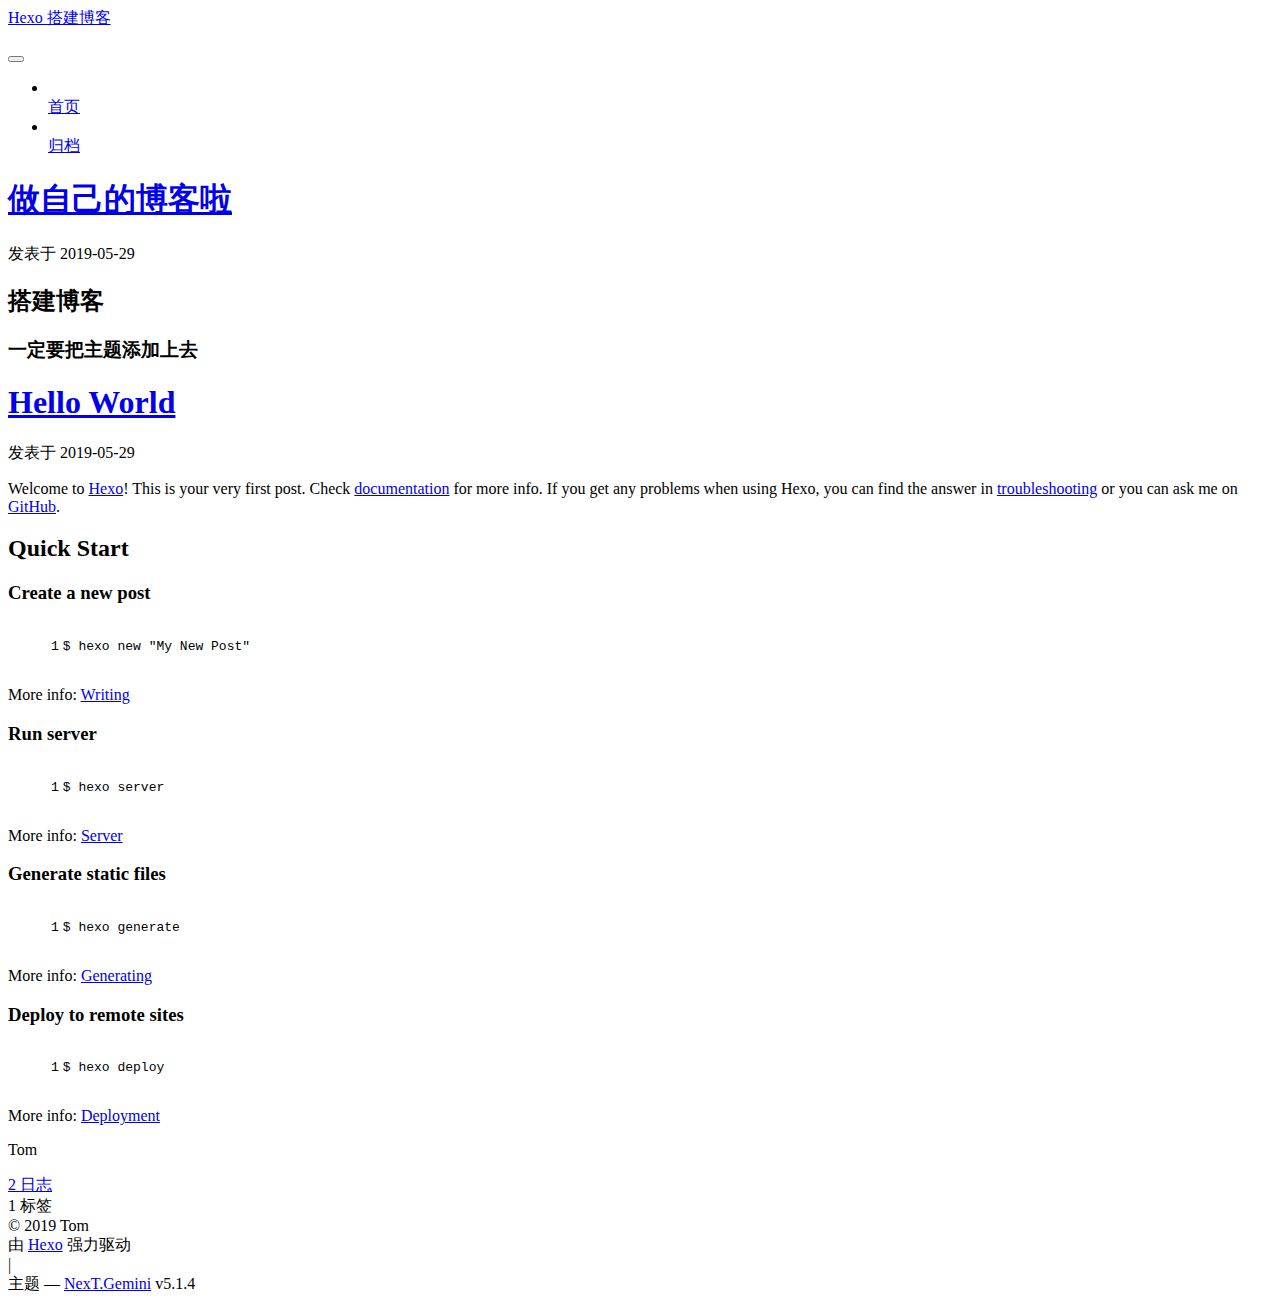
==== commit 4cb4f1ef: "Site updated: 2019-05-29 13:37:06" ====
--- a/index.html
+++ b/index.html
@@ -40,29 +40,29 @@
 
   
   
-  <link href="/lib/fancybox/source/jquery.fancybox.css?v=2.1.5" rel="stylesheet" type="text/css">
-
-
-
-
-
-
-
-<link href="/lib/font-awesome/css/font-awesome.min.css?v=4.6.2" rel="stylesheet" type="text/css">
-
-<link href="/css/main.css?v=5.1.4" rel="stylesheet" type="text/css">
-
-
-  <link rel="apple-touch-icon" sizes="180x180" href="/images/apple-touch-icon-next.png?v=5.1.4">
-
-
-  <link rel="icon" type="image/png" sizes="32x32" href="/images/favicon-32x32-next.png?v=5.1.4">
-
-
-  <link rel="icon" type="image/png" sizes="16x16" href="/images/favicon-16x16-next.png?v=5.1.4">
-
-
-  <link rel="mask-icon" href="/images/logo.svg?v=5.1.4" color="#222">
+  <link href="/myBlog/lib/fancybox/source/jquery.fancybox.css?v=2.1.5" rel="stylesheet" type="text/css">
+
+
+
+
+
+
+
+<link href="/myBlog/lib/font-awesome/css/font-awesome.min.css?v=4.6.2" rel="stylesheet" type="text/css">
+
+<link href="/myBlog/css/main.css?v=5.1.4" rel="stylesheet" type="text/css">
+
+
+  <link rel="apple-touch-icon" sizes="180x180" href="/myBlog/images/apple-touch-icon-next.png?v=5.1.4">
+
+
+  <link rel="icon" type="image/png" sizes="32x32" href="/myBlog/images/favicon-32x32-next.png?v=5.1.4">
+
+
+  <link rel="icon" type="image/png" sizes="16x16" href="/myBlog/images/favicon-16x16-next.png?v=5.1.4">
+
+
+  <link rel="mask-icon" href="/myBlog/images/logo.svg?v=5.1.4" color="#222">
 
 
 
@@ -92,7 +92,7 @@
 <script type="text/javascript" id="hexo.configurations">
   var NexT = window.NexT || {};
   var CONFIG = {
-    root: '/',
+    root: '/myBlog/',
     scheme: 'Gemini',
     version: '5.1.4',
     sidebar: {"position":"left","display":"post","offset":12,"b2t":false,"scrollpercent":false,"onmobile":false},
@@ -150,7 +150,7 @@
     
 
     <div class="custom-logo-site-title">
-      <a href="/" class="brand" rel="start">
+      <a href="/myBlog/" class="brand" rel="start">
         <span class="logo-line-before"><i></i></span>
         <span class="site-title">Hexo 搭建博客</span>
         <span class="logo-line-after"><i></i></span>
@@ -178,7 +178,7 @@
       
         
         <li class="menu-item menu-item-home">
-          <a href="/" rel="section">
+          <a href="/myBlog/" rel="section">
             
               <i class="menu-item-icon fa fa-fw fa-home"></i> <br>
             
@@ -188,7 +188,7 @@
       
         
         <li class="menu-item menu-item-archives">
-          <a href="/archives/" rel="section">
+          <a href="/myBlog/archives/" rel="section">
             
               <i class="menu-item-icon fa fa-fw fa-archive"></i> <br>
             
@@ -229,12 +229,12 @@
   
   
   <div class="post-block">
-    <link itemprop="mainEntityOfPage" href="/2019/05/29/做自己的博客啦/">
+    <link itemprop="mainEntityOfPage" href="/myBlog/2019/05/29/做自己的博客啦/">
 
     <span hidden itemprop="author" itemscope itemtype="http://schema.org/Person">
       <meta itemprop="name" content="Tom">
       <meta itemprop="description" content>
-      <meta itemprop="image" content="/images/avatar.gif">
+      <meta itemprop="image" content="/myBlog/images/avatar.gif">
     </span>
 
     <span hidden itemprop="publisher" itemscope itemtype="http://schema.org/Organization">
@@ -248,7 +248,7 @@
         
           <h1 class="post-title" itemprop="name headline">
                 
-                <a class="post-title-link" href="/2019/05/29/做自己的博客啦/" itemprop="url">做自己的博客啦</a></h1>
+                <a class="post-title-link" href="/myBlog/2019/05/29/做自己的博客啦/" itemprop="url">做自己的博客啦</a></h1>
         
 
         <div class="post-meta">
@@ -348,12 +348,12 @@
   
   
   <div class="post-block">
-    <link itemprop="mainEntityOfPage" href="/2019/05/29/hello-world/">
+    <link itemprop="mainEntityOfPage" href="/myBlog/2019/05/29/hello-world/">
 
     <span hidden itemprop="author" itemscope itemtype="http://schema.org/Person">
       <meta itemprop="name" content="Tom">
       <meta itemprop="description" content>
-      <meta itemprop="image" content="/images/avatar.gif">
+      <meta itemprop="image" content="/myBlog/images/avatar.gif">
     </span>
 
     <span hidden itemprop="publisher" itemscope itemtype="http://schema.org/Organization">
@@ -367,7 +367,7 @@
         
           <h1 class="post-title" itemprop="name headline">
                 
-                <a class="post-title-link" href="/2019/05/29/hello-world/" itemprop="url">Hello World</a></h1>
+                <a class="post-title-link" href="/myBlog/2019/05/29/hello-world/" itemprop="url">Hello World</a></h1>
         
 
         <div class="post-meta">
@@ -507,7 +507,7 @@
             
               <div class="site-state-item site-state-posts">
               
-                <a href="/archives/">
+                <a href="/myBlog/archives/">
               
                   <span class="site-state-item-count">2</span>
                   <span class="site-state-item-name">日志</span>
@@ -636,60 +636,60 @@
 
   
   
-    <script type="text/javascript" src="/lib/jquery/index.js?v=2.1.3"></script>
-  
-
-  
-  
-    <script type="text/javascript" src="/lib/fastclick/lib/fastclick.min.js?v=1.0.6"></script>
-  
-
-  
-  
-    <script type="text/javascript" src="/lib/jquery_lazyload/jquery.lazyload.js?v=1.9.7"></script>
-  
-
-  
-  
-    <script type="text/javascript" src="/lib/velocity/velocity.min.js?v=1.2.1"></script>
-  
-
-  
-  
-    <script type="text/javascript" src="/lib/velocity/velocity.ui.min.js?v=1.2.1"></script>
-  
-
-  
-  
-    <script type="text/javascript" src="/lib/fancybox/source/jquery.fancybox.pack.js?v=2.1.5"></script>
-  
-
-
-  
-
-
-  <script type="text/javascript" src="/js/src/utils.js?v=5.1.4"></script>
-
-  <script type="text/javascript" src="/js/src/motion.js?v=5.1.4"></script>
-
-
-
-  
-  
-
-
-  <script type="text/javascript" src="/js/src/affix.js?v=5.1.4"></script>
-
-  <script type="text/javascript" src="/js/src/schemes/pisces.js?v=5.1.4"></script>
-
-
-
-  
-
-  
-
-
-  <script type="text/javascript" src="/js/src/bootstrap.js?v=5.1.4"></script>
+    <script type="text/javascript" src="/myBlog/lib/jquery/index.js?v=2.1.3"></script>
+  
+
+  
+  
+    <script type="text/javascript" src="/myBlog/lib/fastclick/lib/fastclick.min.js?v=1.0.6"></script>
+  
+
+  
+  
+    <script type="text/javascript" src="/myBlog/lib/jquery_lazyload/jquery.lazyload.js?v=1.9.7"></script>
+  
+
+  
+  
+    <script type="text/javascript" src="/myBlog/lib/velocity/velocity.min.js?v=1.2.1"></script>
+  
+
+  
+  
+    <script type="text/javascript" src="/myBlog/lib/velocity/velocity.ui.min.js?v=1.2.1"></script>
+  
+
+  
+  
+    <script type="text/javascript" src="/myBlog/lib/fancybox/source/jquery.fancybox.pack.js?v=2.1.5"></script>
+  
+
+
+  
+
+
+  <script type="text/javascript" src="/myBlog/js/src/utils.js?v=5.1.4"></script>
+
+  <script type="text/javascript" src="/myBlog/js/src/motion.js?v=5.1.4"></script>
+
+
+
+  
+  
+
+
+  <script type="text/javascript" src="/myBlog/js/src/affix.js?v=5.1.4"></script>
+
+  <script type="text/javascript" src="/myBlog/js/src/schemes/pisces.js?v=5.1.4"></script>
+
+
+
+  
+
+  
+
+
+  <script type="text/javascript" src="/myBlog/js/src/bootstrap.js?v=5.1.4"></script>
 
 
 
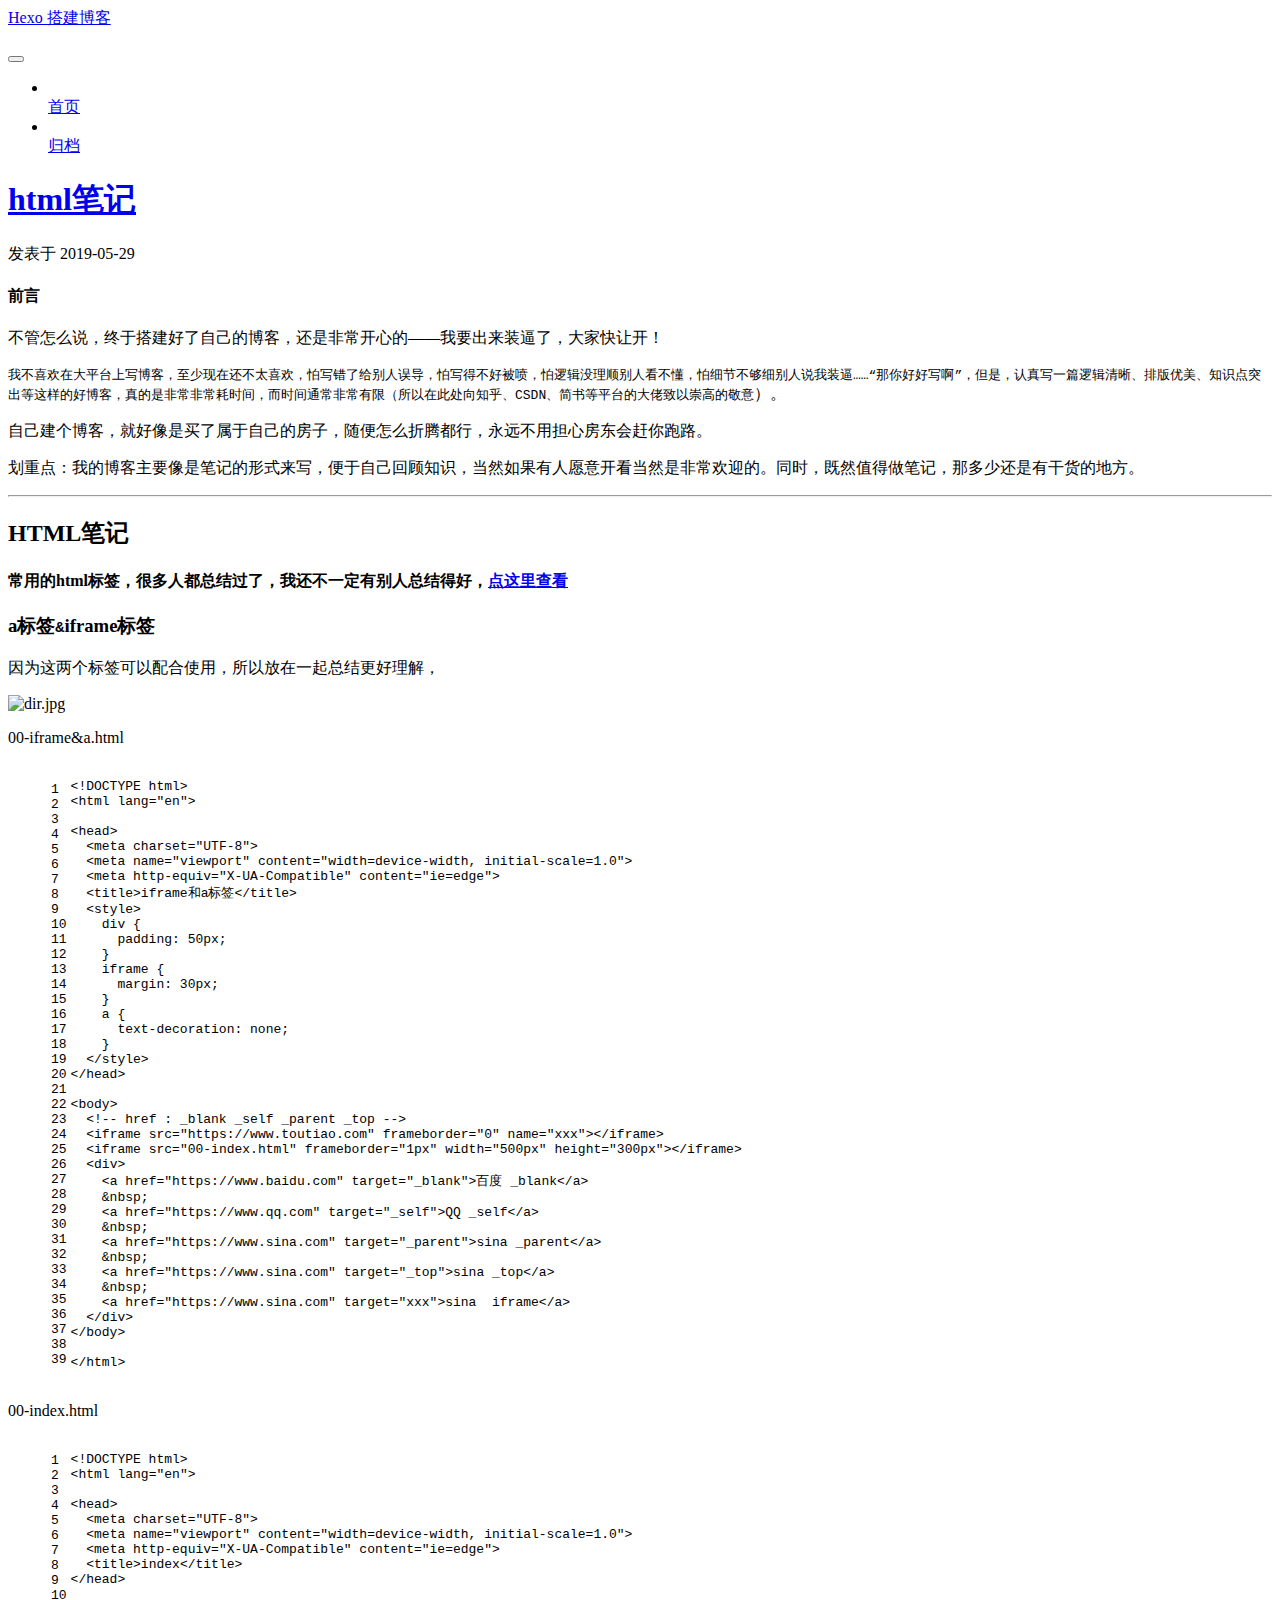
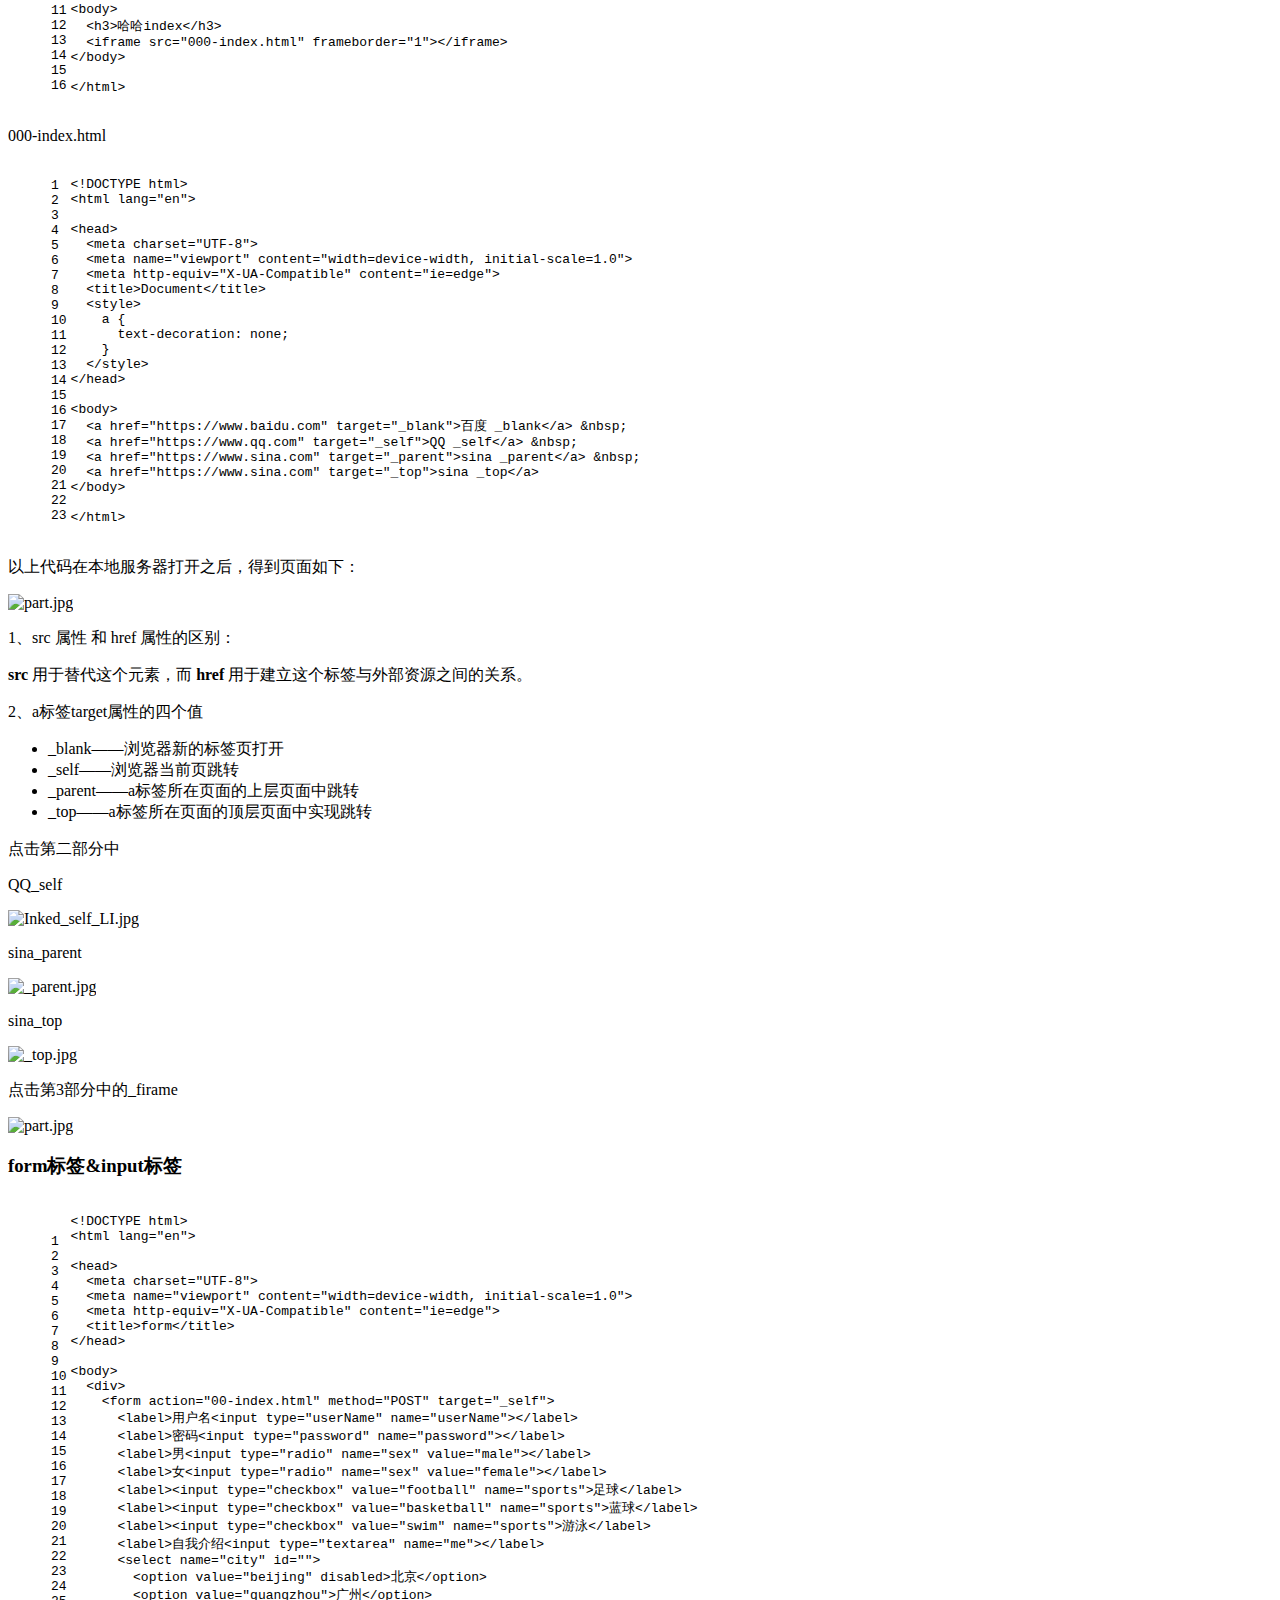
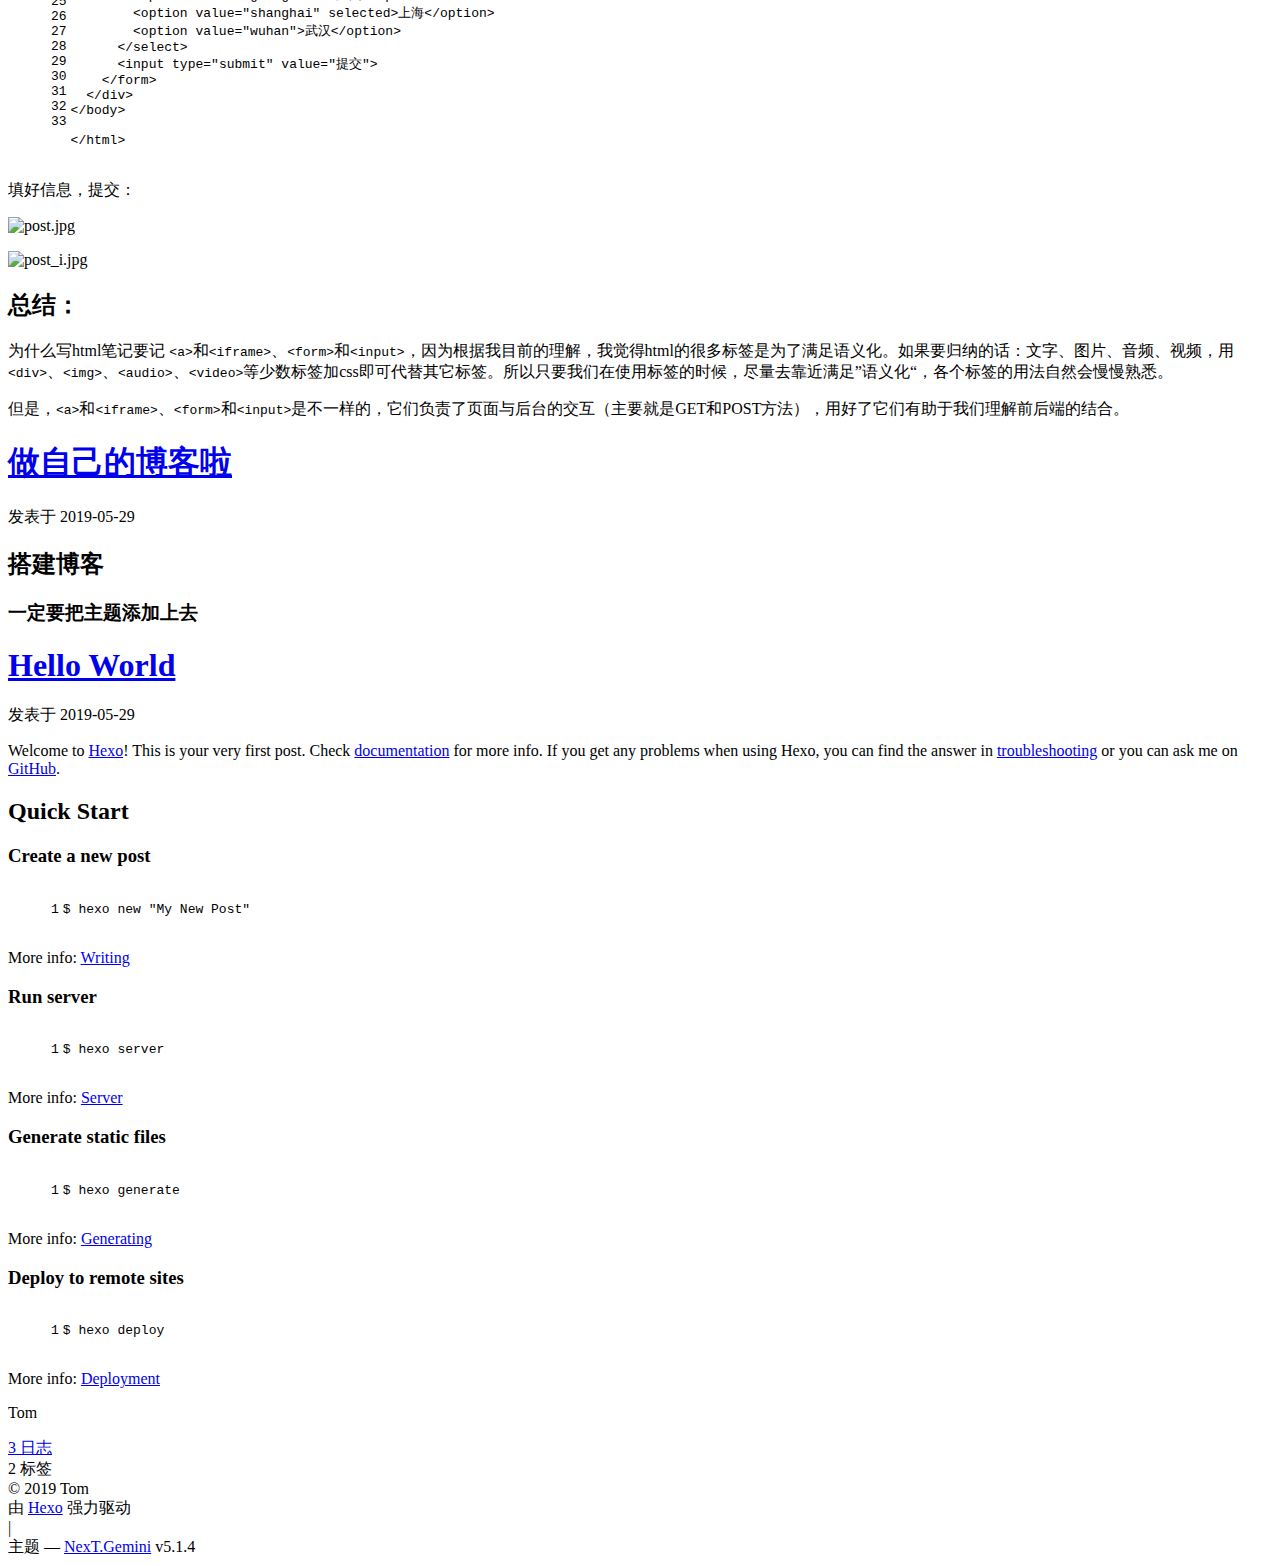
==== commit dfa4b4e3: "Site updated: 2019-05-30 13:40:59" ====
--- a/index.html
+++ b/index.html
@@ -229,6 +229,164 @@
   
   
   <div class="post-block">
+    <link itemprop="mainEntityOfPage" href="/myBlog/2019/05/29/html笔记/">
+
+    <span hidden itemprop="author" itemscope itemtype="http://schema.org/Person">
+      <meta itemprop="name" content="Tom">
+      <meta itemprop="description" content>
+      <meta itemprop="image" content="/myBlog/images/avatar.gif">
+    </span>
+
+    <span hidden itemprop="publisher" itemscope itemtype="http://schema.org/Organization">
+      <meta itemprop="name" content="Hexo 搭建博客">
+    </span>
+
+    
+      <header class="post-header">
+
+        
+        
+          <h1 class="post-title" itemprop="name headline">
+                
+                <a class="post-title-link" href="/myBlog/2019/05/29/html笔记/" itemprop="url">html笔记</a></h1>
+        
+
+        <div class="post-meta">
+          <span class="post-time">
+            
+              <span class="post-meta-item-icon">
+                <i class="fa fa-calendar-o"></i>
+              </span>
+              
+                <span class="post-meta-item-text">发表于</span>
+              
+              <time title="创建于" itemprop="dateCreated datePublished" datetime="2019-05-29T16:07:27+08:00">
+                2019-05-29
+              </time>
+            
+
+            
+
+            
+          </span>
+
+          
+
+          
+            
+          
+
+          
+          
+
+          
+
+          
+
+          
+
+        </div>
+      </header>
+    
+
+    
+    
+    
+    <div class="post-body" itemprop="articleBody">
+
+      
+      
+
+      
+        
+          
+            <h4 id="前言"><a href="#前言" class="headerlink" title="前言"></a>前言</h4><p>不管怎么说，终于搭建好了自己的博客，还是非常开心的——我要出来装逼了，大家快让开！</p>
+<p><code>我不喜欢在大平台上写博客，至少现在还不太喜欢，怕写错了给别人误导，怕写得不好被喷，怕逻辑没理顺别人看不懂，怕细节不够细别人说我装逼……“那你好好写啊”，但是，认真写一篇逻辑清晰、排版优美、知识点突出等这样的好博客，真的是非常非常耗时间，而时间通常非常有限（所以在此处向知乎、CSDN、简书等平台的大佬致以崇高的敬意</code>）。</p>
+<p>自己建个博客，就好像是买了属于自己的房子，随便怎么折腾都行，永远不用担心房东会赶你跑路。</p>
+<p>划重点：我的博客主要像是笔记的形式来写，便于自己回顾知识，当然如果有人愿意开看当然是非常欢迎的。同时，既然值得做笔记，那多少还是有干货的地方。</p>
+<hr>
+<h2 id="HTML笔记"><a href="#HTML笔记" class="headerlink" title="HTML笔记"></a>HTML笔记</h2><h4 id="常用的html标签，很多人都总结过了，我还不一定有别人总结得好，点这里查看"><a href="#常用的html标签，很多人都总结过了，我还不一定有别人总结得好，点这里查看" class="headerlink" title="常用的html标签，很多人都总结过了，我还不一定有别人总结得好，点这里查看"></a>常用的html标签，很多人都总结过了，我还不一定有别人总结得好，<a href="https://www.jianshu.com/p/57cecb7cfc4c" target="_blank" rel="noopener">点这里查看</a></h4><h3 id="a标签-amp-iframe标签"><a href="#a标签-amp-iframe标签" class="headerlink" title="a标签&amp;iframe标签"></a>a标签<code>&amp;</code>iframe标签</h3><p>因为这两个标签可以配合使用，所以放在一起总结更好理解，</p>
+<p><img src="https://i.loli.net/2019/05/30/5cef6510b919898659.jpg" alt="dir.jpg"></p>
+<p>00-iframe&amp;a.html</p>
+<figure class="highlight html"><table><tr><td class="gutter"><pre><span class="line">1</span><br><span class="line">2</span><br><span class="line">3</span><br><span class="line">4</span><br><span class="line">5</span><br><span class="line">6</span><br><span class="line">7</span><br><span class="line">8</span><br><span class="line">9</span><br><span class="line">10</span><br><span class="line">11</span><br><span class="line">12</span><br><span class="line">13</span><br><span class="line">14</span><br><span class="line">15</span><br><span class="line">16</span><br><span class="line">17</span><br><span class="line">18</span><br><span class="line">19</span><br><span class="line">20</span><br><span class="line">21</span><br><span class="line">22</span><br><span class="line">23</span><br><span class="line">24</span><br><span class="line">25</span><br><span class="line">26</span><br><span class="line">27</span><br><span class="line">28</span><br><span class="line">29</span><br><span class="line">30</span><br><span class="line">31</span><br><span class="line">32</span><br><span class="line">33</span><br><span class="line">34</span><br><span class="line">35</span><br><span class="line">36</span><br><span class="line">37</span><br><span class="line">38</span><br><span class="line">39</span><br></pre></td><td class="code"><pre><span class="line"><span class="meta">&lt;!DOCTYPE html&gt;</span></span><br><span class="line"><span class="tag">&lt;<span class="name">html</span> <span class="attr">lang</span>=<span class="string">"en"</span>&gt;</span></span><br><span class="line"></span><br><span class="line"><span class="tag">&lt;<span class="name">head</span>&gt;</span></span><br><span class="line">  <span class="tag">&lt;<span class="name">meta</span> <span class="attr">charset</span>=<span class="string">"UTF-8"</span>&gt;</span></span><br><span class="line">  <span class="tag">&lt;<span class="name">meta</span> <span class="attr">name</span>=<span class="string">"viewport"</span> <span class="attr">content</span>=<span class="string">"width=device-width, initial-scale=1.0"</span>&gt;</span></span><br><span class="line">  <span class="tag">&lt;<span class="name">meta</span> <span class="attr">http-equiv</span>=<span class="string">"X-UA-Compatible"</span> <span class="attr">content</span>=<span class="string">"ie=edge"</span>&gt;</span></span><br><span class="line">  <span class="tag">&lt;<span class="name">title</span>&gt;</span>iframe和a标签<span class="tag">&lt;/<span class="name">title</span>&gt;</span></span><br><span class="line">  <span class="tag">&lt;<span class="name">style</span>&gt;</span><span class="undefined"></span></span><br><span class="line"><span class="undefined">    div &#123;</span></span><br><span class="line"><span class="undefined">      padding: 50px;</span></span><br><span class="line"><span class="undefined">    &#125;</span></span><br><span class="line"><span class="undefined">    iframe &#123;</span></span><br><span class="line"><span class="undefined">      margin: 30px;</span></span><br><span class="line"><span class="undefined">    &#125;</span></span><br><span class="line"><span class="undefined">    a &#123;</span></span><br><span class="line"><span class="undefined">      text-decoration: none;</span></span><br><span class="line"><span class="undefined">    &#125;</span></span><br><span class="line"><span class="undefined">  </span><span class="tag">&lt;/<span class="name">style</span>&gt;</span></span><br><span class="line"><span class="tag">&lt;/<span class="name">head</span>&gt;</span></span><br><span class="line"></span><br><span class="line"><span class="tag">&lt;<span class="name">body</span>&gt;</span></span><br><span class="line">  <span class="comment">&lt;!-- href : _blank _self _parent _top --&gt;</span></span><br><span class="line">  <span class="tag">&lt;<span class="name">iframe</span> <span class="attr">src</span>=<span class="string">"https://www.toutiao.com"</span> <span class="attr">frameborder</span>=<span class="string">"0"</span> <span class="attr">name</span>=<span class="string">"xxx"</span>&gt;</span><span class="tag">&lt;/<span class="name">iframe</span>&gt;</span></span><br><span class="line">  <span class="tag">&lt;<span class="name">iframe</span> <span class="attr">src</span>=<span class="string">"00-index.html"</span> <span class="attr">frameborder</span>=<span class="string">"1px"</span> <span class="attr">width</span>=<span class="string">"500px"</span> <span class="attr">height</span>=<span class="string">"300px"</span>&gt;</span><span class="tag">&lt;/<span class="name">iframe</span>&gt;</span></span><br><span class="line">  <span class="tag">&lt;<span class="name">div</span>&gt;</span></span><br><span class="line">    <span class="tag">&lt;<span class="name">a</span> <span class="attr">href</span>=<span class="string">"https://www.baidu.com"</span> <span class="attr">target</span>=<span class="string">"_blank"</span>&gt;</span>百度 _blank<span class="tag">&lt;/<span class="name">a</span>&gt;</span></span><br><span class="line">    &amp;nbsp;</span><br><span class="line">    <span class="tag">&lt;<span class="name">a</span> <span class="attr">href</span>=<span class="string">"https://www.qq.com"</span> <span class="attr">target</span>=<span class="string">"_self"</span>&gt;</span>QQ _self<span class="tag">&lt;/<span class="name">a</span>&gt;</span></span><br><span class="line">    &amp;nbsp;    </span><br><span class="line">    <span class="tag">&lt;<span class="name">a</span> <span class="attr">href</span>=<span class="string">"https://www.sina.com"</span> <span class="attr">target</span>=<span class="string">"_parent"</span>&gt;</span>sina _parent<span class="tag">&lt;/<span class="name">a</span>&gt;</span></span><br><span class="line">    &amp;nbsp;  </span><br><span class="line">    <span class="tag">&lt;<span class="name">a</span> <span class="attr">href</span>=<span class="string">"https://www.sina.com"</span> <span class="attr">target</span>=<span class="string">"_top"</span>&gt;</span>sina _top<span class="tag">&lt;/<span class="name">a</span>&gt;</span></span><br><span class="line">    &amp;nbsp;    </span><br><span class="line">    <span class="tag">&lt;<span class="name">a</span> <span class="attr">href</span>=<span class="string">"https://www.sina.com"</span> <span class="attr">target</span>=<span class="string">"xxx"</span>&gt;</span>sina  iframe<span class="tag">&lt;/<span class="name">a</span>&gt;</span></span><br><span class="line">  <span class="tag">&lt;/<span class="name">div</span>&gt;</span></span><br><span class="line"><span class="tag">&lt;/<span class="name">body</span>&gt;</span></span><br><span class="line"></span><br><span class="line"><span class="tag">&lt;/<span class="name">html</span>&gt;</span></span><br></pre></td></tr></table></figure>
+<p>00-index.html</p>
+<figure class="highlight html"><table><tr><td class="gutter"><pre><span class="line">1</span><br><span class="line">2</span><br><span class="line">3</span><br><span class="line">4</span><br><span class="line">5</span><br><span class="line">6</span><br><span class="line">7</span><br><span class="line">8</span><br><span class="line">9</span><br><span class="line">10</span><br><span class="line">11</span><br><span class="line">12</span><br><span class="line">13</span><br><span class="line">14</span><br><span class="line">15</span><br><span class="line">16</span><br></pre></td><td class="code"><pre><span class="line"><span class="meta">&lt;!DOCTYPE html&gt;</span></span><br><span class="line"><span class="tag">&lt;<span class="name">html</span> <span class="attr">lang</span>=<span class="string">"en"</span>&gt;</span></span><br><span class="line"></span><br><span class="line"><span class="tag">&lt;<span class="name">head</span>&gt;</span></span><br><span class="line">  <span class="tag">&lt;<span class="name">meta</span> <span class="attr">charset</span>=<span class="string">"UTF-8"</span>&gt;</span></span><br><span class="line">  <span class="tag">&lt;<span class="name">meta</span> <span class="attr">name</span>=<span class="string">"viewport"</span> <span class="attr">content</span>=<span class="string">"width=device-width, initial-scale=1.0"</span>&gt;</span></span><br><span class="line">  <span class="tag">&lt;<span class="name">meta</span> <span class="attr">http-equiv</span>=<span class="string">"X-UA-Compatible"</span> <span class="attr">content</span>=<span class="string">"ie=edge"</span>&gt;</span></span><br><span class="line">  <span class="tag">&lt;<span class="name">title</span>&gt;</span>index<span class="tag">&lt;/<span class="name">title</span>&gt;</span></span><br><span class="line"><span class="tag">&lt;/<span class="name">head</span>&gt;</span></span><br><span class="line"></span><br><span class="line"><span class="tag">&lt;<span class="name">body</span>&gt;</span></span><br><span class="line">  <span class="tag">&lt;<span class="name">h3</span>&gt;</span>哈哈index<span class="tag">&lt;/<span class="name">h3</span>&gt;</span></span><br><span class="line">  <span class="tag">&lt;<span class="name">iframe</span> <span class="attr">src</span>=<span class="string">"000-index.html"</span> <span class="attr">frameborder</span>=<span class="string">"1"</span>&gt;</span><span class="tag">&lt;/<span class="name">iframe</span>&gt;</span></span><br><span class="line"><span class="tag">&lt;/<span class="name">body</span>&gt;</span></span><br><span class="line"></span><br><span class="line"><span class="tag">&lt;/<span class="name">html</span>&gt;</span></span><br></pre></td></tr></table></figure>
+<p>000-index.html</p>
+<figure class="highlight html"><table><tr><td class="gutter"><pre><span class="line">1</span><br><span class="line">2</span><br><span class="line">3</span><br><span class="line">4</span><br><span class="line">5</span><br><span class="line">6</span><br><span class="line">7</span><br><span class="line">8</span><br><span class="line">9</span><br><span class="line">10</span><br><span class="line">11</span><br><span class="line">12</span><br><span class="line">13</span><br><span class="line">14</span><br><span class="line">15</span><br><span class="line">16</span><br><span class="line">17</span><br><span class="line">18</span><br><span class="line">19</span><br><span class="line">20</span><br><span class="line">21</span><br><span class="line">22</span><br><span class="line">23</span><br></pre></td><td class="code"><pre><span class="line"><span class="meta">&lt;!DOCTYPE html&gt;</span></span><br><span class="line"><span class="tag">&lt;<span class="name">html</span> <span class="attr">lang</span>=<span class="string">"en"</span>&gt;</span></span><br><span class="line"></span><br><span class="line"><span class="tag">&lt;<span class="name">head</span>&gt;</span></span><br><span class="line">  <span class="tag">&lt;<span class="name">meta</span> <span class="attr">charset</span>=<span class="string">"UTF-8"</span>&gt;</span></span><br><span class="line">  <span class="tag">&lt;<span class="name">meta</span> <span class="attr">name</span>=<span class="string">"viewport"</span> <span class="attr">content</span>=<span class="string">"width=device-width, initial-scale=1.0"</span>&gt;</span></span><br><span class="line">  <span class="tag">&lt;<span class="name">meta</span> <span class="attr">http-equiv</span>=<span class="string">"X-UA-Compatible"</span> <span class="attr">content</span>=<span class="string">"ie=edge"</span>&gt;</span></span><br><span class="line">  <span class="tag">&lt;<span class="name">title</span>&gt;</span>Document<span class="tag">&lt;/<span class="name">title</span>&gt;</span></span><br><span class="line">  <span class="tag">&lt;<span class="name">style</span>&gt;</span><span class="undefined"></span></span><br><span class="line"><span class="undefined">    a &#123;</span></span><br><span class="line"><span class="undefined">      text-decoration: none;</span></span><br><span class="line"><span class="undefined">    &#125;</span></span><br><span class="line"><span class="undefined">  </span><span class="tag">&lt;/<span class="name">style</span>&gt;</span></span><br><span class="line"><span class="tag">&lt;/<span class="name">head</span>&gt;</span></span><br><span class="line"></span><br><span class="line"><span class="tag">&lt;<span class="name">body</span>&gt;</span></span><br><span class="line">  <span class="tag">&lt;<span class="name">a</span> <span class="attr">href</span>=<span class="string">"https://www.baidu.com"</span> <span class="attr">target</span>=<span class="string">"_blank"</span>&gt;</span>百度 _blank<span class="tag">&lt;/<span class="name">a</span>&gt;</span> &amp;nbsp;</span><br><span class="line">  <span class="tag">&lt;<span class="name">a</span> <span class="attr">href</span>=<span class="string">"https://www.qq.com"</span> <span class="attr">target</span>=<span class="string">"_self"</span>&gt;</span>QQ _self<span class="tag">&lt;/<span class="name">a</span>&gt;</span> &amp;nbsp;</span><br><span class="line">  <span class="tag">&lt;<span class="name">a</span> <span class="attr">href</span>=<span class="string">"https://www.sina.com"</span> <span class="attr">target</span>=<span class="string">"_parent"</span>&gt;</span>sina _parent<span class="tag">&lt;/<span class="name">a</span>&gt;</span> &amp;nbsp;</span><br><span class="line">  <span class="tag">&lt;<span class="name">a</span> <span class="attr">href</span>=<span class="string">"https://www.sina.com"</span> <span class="attr">target</span>=<span class="string">"_top"</span>&gt;</span>sina _top<span class="tag">&lt;/<span class="name">a</span>&gt;</span></span><br><span class="line"><span class="tag">&lt;/<span class="name">body</span>&gt;</span></span><br><span class="line"></span><br><span class="line"><span class="tag">&lt;/<span class="name">html</span>&gt;</span></span><br></pre></td></tr></table></figure>
+<p>以上代码在本地服务器打开之后，得到页面如下：</p>
+<p><img src="https://i.loli.net/2019/05/30/5cef679dec9ff85124.jpg" alt="part.jpg"></p>
+<p>1、src 属性 和 href 属性的区别：</p>
+<p><strong>src</strong> 用于替代这个元素，而 <strong>href</strong> 用于建立这个标签与外部资源之间的关系。</p>
+<p>2、a标签target属性的四个值</p>
+<ul>
+<li>_blank——浏览器新的标签页打开</li>
+<li>_self——浏览器当前页跳转</li>
+<li>_parent——a标签所在页面的上层页面中跳转</li>
+<li>_top——a标签所在页面的顶层页面中实现跳转</li>
+</ul>
+<p>点击第二部分中 </p>
+<p>QQ_self</p>
+<p><img src="https://i.loli.net/2019/05/30/5cef64d2b0eb567447.jpg" alt="Inked_self_LI.jpg"></p>
+<p>sina_parent</p>
+<p><img src="https://i.loli.net/2019/05/30/5cef6440b355e88119.jpg" alt="_parent.jpg"></p>
+<p>sina_top</p>
+<p><img src="https://i.loli.net/2019/05/30/5cef6440bf03748284.jpg" alt="_top.jpg"></p>
+<p>点击第3部分中的_firame</p>
+<p><img src="https://i.loli.net/2019/05/30/5cef679dec9ff85124.jpg" alt="part.jpg"></p>
+<h3 id="form标签-amp-input标签"><a href="#form标签-amp-input标签" class="headerlink" title="form标签&amp;input标签"></a>form标签&amp;input标签</h3><figure class="highlight html"><table><tr><td class="gutter"><pre><span class="line">1</span><br><span class="line">2</span><br><span class="line">3</span><br><span class="line">4</span><br><span class="line">5</span><br><span class="line">6</span><br><span class="line">7</span><br><span class="line">8</span><br><span class="line">9</span><br><span class="line">10</span><br><span class="line">11</span><br><span class="line">12</span><br><span class="line">13</span><br><span class="line">14</span><br><span class="line">15</span><br><span class="line">16</span><br><span class="line">17</span><br><span class="line">18</span><br><span class="line">19</span><br><span class="line">20</span><br><span class="line">21</span><br><span class="line">22</span><br><span class="line">23</span><br><span class="line">24</span><br><span class="line">25</span><br><span class="line">26</span><br><span class="line">27</span><br><span class="line">28</span><br><span class="line">29</span><br><span class="line">30</span><br><span class="line">31</span><br><span class="line">32</span><br><span class="line">33</span><br></pre></td><td class="code"><pre><span class="line"><span class="meta">&lt;!DOCTYPE html&gt;</span></span><br><span class="line"><span class="tag">&lt;<span class="name">html</span> <span class="attr">lang</span>=<span class="string">"en"</span>&gt;</span></span><br><span class="line"></span><br><span class="line"><span class="tag">&lt;<span class="name">head</span>&gt;</span></span><br><span class="line">  <span class="tag">&lt;<span class="name">meta</span> <span class="attr">charset</span>=<span class="string">"UTF-8"</span>&gt;</span></span><br><span class="line">  <span class="tag">&lt;<span class="name">meta</span> <span class="attr">name</span>=<span class="string">"viewport"</span> <span class="attr">content</span>=<span class="string">"width=device-width, initial-scale=1.0"</span>&gt;</span></span><br><span class="line">  <span class="tag">&lt;<span class="name">meta</span> <span class="attr">http-equiv</span>=<span class="string">"X-UA-Compatible"</span> <span class="attr">content</span>=<span class="string">"ie=edge"</span>&gt;</span></span><br><span class="line">  <span class="tag">&lt;<span class="name">title</span>&gt;</span>form<span class="tag">&lt;/<span class="name">title</span>&gt;</span></span><br><span class="line"><span class="tag">&lt;/<span class="name">head</span>&gt;</span></span><br><span class="line"></span><br><span class="line"><span class="tag">&lt;<span class="name">body</span>&gt;</span></span><br><span class="line">  <span class="tag">&lt;<span class="name">div</span>&gt;</span></span><br><span class="line">    <span class="tag">&lt;<span class="name">form</span> <span class="attr">action</span>=<span class="string">"00-index.html"</span> <span class="attr">method</span>=<span class="string">"POST"</span> <span class="attr">target</span>=<span class="string">"_self"</span>&gt;</span></span><br><span class="line">      <span class="tag">&lt;<span class="name">label</span>&gt;</span>用户名<span class="tag">&lt;<span class="name">input</span> <span class="attr">type</span>=<span class="string">"userName"</span> <span class="attr">name</span>=<span class="string">"userName"</span>&gt;</span><span class="tag">&lt;/<span class="name">label</span>&gt;</span></span><br><span class="line">      <span class="tag">&lt;<span class="name">label</span>&gt;</span>密码<span class="tag">&lt;<span class="name">input</span> <span class="attr">type</span>=<span class="string">"password"</span> <span class="attr">name</span>=<span class="string">"password"</span>&gt;</span><span class="tag">&lt;/<span class="name">label</span>&gt;</span></span><br><span class="line">      <span class="tag">&lt;<span class="name">label</span>&gt;</span>男<span class="tag">&lt;<span class="name">input</span> <span class="attr">type</span>=<span class="string">"radio"</span> <span class="attr">name</span>=<span class="string">"sex"</span> <span class="attr">value</span>=<span class="string">"male"</span>&gt;</span><span class="tag">&lt;/<span class="name">label</span>&gt;</span></span><br><span class="line">      <span class="tag">&lt;<span class="name">label</span>&gt;</span>女<span class="tag">&lt;<span class="name">input</span> <span class="attr">type</span>=<span class="string">"radio"</span> <span class="attr">name</span>=<span class="string">"sex"</span> <span class="attr">value</span>=<span class="string">"female"</span>&gt;</span><span class="tag">&lt;/<span class="name">label</span>&gt;</span></span><br><span class="line">      <span class="tag">&lt;<span class="name">label</span>&gt;</span><span class="tag">&lt;<span class="name">input</span> <span class="attr">type</span>=<span class="string">"checkbox"</span> <span class="attr">value</span>=<span class="string">"football"</span> <span class="attr">name</span>=<span class="string">"sports"</span>&gt;</span>足球<span class="tag">&lt;/<span class="name">label</span>&gt;</span></span><br><span class="line">      <span class="tag">&lt;<span class="name">label</span>&gt;</span><span class="tag">&lt;<span class="name">input</span> <span class="attr">type</span>=<span class="string">"checkbox"</span> <span class="attr">value</span>=<span class="string">"basketball"</span> <span class="attr">name</span>=<span class="string">"sports"</span>&gt;</span>蓝球<span class="tag">&lt;/<span class="name">label</span>&gt;</span></span><br><span class="line">      <span class="tag">&lt;<span class="name">label</span>&gt;</span><span class="tag">&lt;<span class="name">input</span> <span class="attr">type</span>=<span class="string">"checkbox"</span> <span class="attr">value</span>=<span class="string">"swim"</span> <span class="attr">name</span>=<span class="string">"sports"</span>&gt;</span>游泳<span class="tag">&lt;/<span class="name">label</span>&gt;</span></span><br><span class="line">      <span class="tag">&lt;<span class="name">label</span>&gt;</span>自我介绍<span class="tag">&lt;<span class="name">input</span> <span class="attr">type</span>=<span class="string">"textarea"</span> <span class="attr">name</span>=<span class="string">"me"</span>&gt;</span><span class="tag">&lt;/<span class="name">label</span>&gt;</span></span><br><span class="line">      <span class="tag">&lt;<span class="name">select</span> <span class="attr">name</span>=<span class="string">"city"</span> <span class="attr">id</span>=<span class="string">""</span>&gt;</span></span><br><span class="line">        <span class="tag">&lt;<span class="name">option</span> <span class="attr">value</span>=<span class="string">"beijing"</span> <span class="attr">disabled</span>&gt;</span>北京<span class="tag">&lt;/<span class="name">option</span>&gt;</span></span><br><span class="line">        <span class="tag">&lt;<span class="name">option</span> <span class="attr">value</span>=<span class="string">"guangzhou"</span>&gt;</span>广州<span class="tag">&lt;/<span class="name">option</span>&gt;</span></span><br><span class="line">        <span class="tag">&lt;<span class="name">option</span> <span class="attr">value</span>=<span class="string">"shanghai"</span> <span class="attr">selected</span>&gt;</span>上海<span class="tag">&lt;/<span class="name">option</span>&gt;</span></span><br><span class="line">        <span class="tag">&lt;<span class="name">option</span> <span class="attr">value</span>=<span class="string">"wuhan"</span>&gt;</span>武汉<span class="tag">&lt;/<span class="name">option</span>&gt;</span></span><br><span class="line">      <span class="tag">&lt;/<span class="name">select</span>&gt;</span></span><br><span class="line">      <span class="tag">&lt;<span class="name">input</span> <span class="attr">type</span>=<span class="string">"submit"</span> <span class="attr">value</span>=<span class="string">"提交"</span>&gt;</span></span><br><span class="line">    <span class="tag">&lt;/<span class="name">form</span>&gt;</span></span><br><span class="line">  <span class="tag">&lt;/<span class="name">div</span>&gt;</span></span><br><span class="line"><span class="tag">&lt;/<span class="name">body</span>&gt;</span></span><br><span class="line"></span><br><span class="line"><span class="tag">&lt;/<span class="name">html</span>&gt;</span></span><br></pre></td></tr></table></figure>
+<p>填好信息，提交：</p>
+<p><img src="https://i.loli.net/2019/05/30/5cef64408f23224841.jpg" alt="post.jpg"></p>
+<p><img src="https://i.loli.net/2019/05/30/5cef6440ab6ba87644.jpg" alt="post_i.jpg"></p>
+<h2 id="总结："><a href="#总结：" class="headerlink" title="总结："></a>总结：</h2><p>为什么写html笔记要记 <code>&lt;a&gt;</code>和<code>&lt;iframe&gt;</code>、<code>&lt;form&gt;</code>和<code>&lt;input&gt;</code>，因为根据我目前的理解，我觉得html的很多标签是为了满足语义化。如果要归纳的话：文字、图片、音频、视频，用<code>&lt;div&gt;</code>、<code>&lt;img&gt;</code>、<code>&lt;audio&gt;</code>、<code>&lt;video&gt;</code>等少数标签加css即可代替其它标签。所以只要我们在使用标签的时候，尽量去靠近满足”语义化“，各个标签的用法自然会慢慢熟悉。</p>
+<p>但是，<code>&lt;a&gt;</code>和<code>&lt;iframe&gt;</code>、<code>&lt;form&gt;</code>和<code>&lt;input&gt;</code>是不一样的，它们负责了页面与后台的交互（主要就是GET和POST方法），用好了它们有助于我们理解前后端的结合。</p>
+
+          
+        
+      
+    </div>
+    
+    
+    
+
+    
+
+    
+
+    
+
+    <footer class="post-footer">
+      
+
+      
+
+      
+
+      
+      
+        <div class="post-eof"></div>
+      
+    </footer>
+  </div>
+  
+  
+  
+  </article>
+
+
+    
+      
+
+  
+
+  
+  
+  
+
+  <article class="post post-type-normal" itemscope itemtype="http://schema.org/Article">
+  
+  
+  
+  <div class="post-block">
     <link itemprop="mainEntityOfPage" href="/myBlog/2019/05/29/做自己的博客啦/">
 
     <span hidden itemprop="author" itemscope itemtype="http://schema.org/Person">
@@ -509,7 +667,7 @@
               
                 <a href="/myBlog/archives/">
               
-                  <span class="site-state-item-count">2</span>
+                  <span class="site-state-item-count">3</span>
                   <span class="site-state-item-name">日志</span>
                 </a>
               </div>
@@ -522,7 +680,7 @@
               
               <div class="site-state-item site-state-tags">
                 
-                  <span class="site-state-item-count">1</span>
+                  <span class="site-state-item-count">2</span>
                   <span class="site-state-item-name">标签</span>
                 
               </div>
